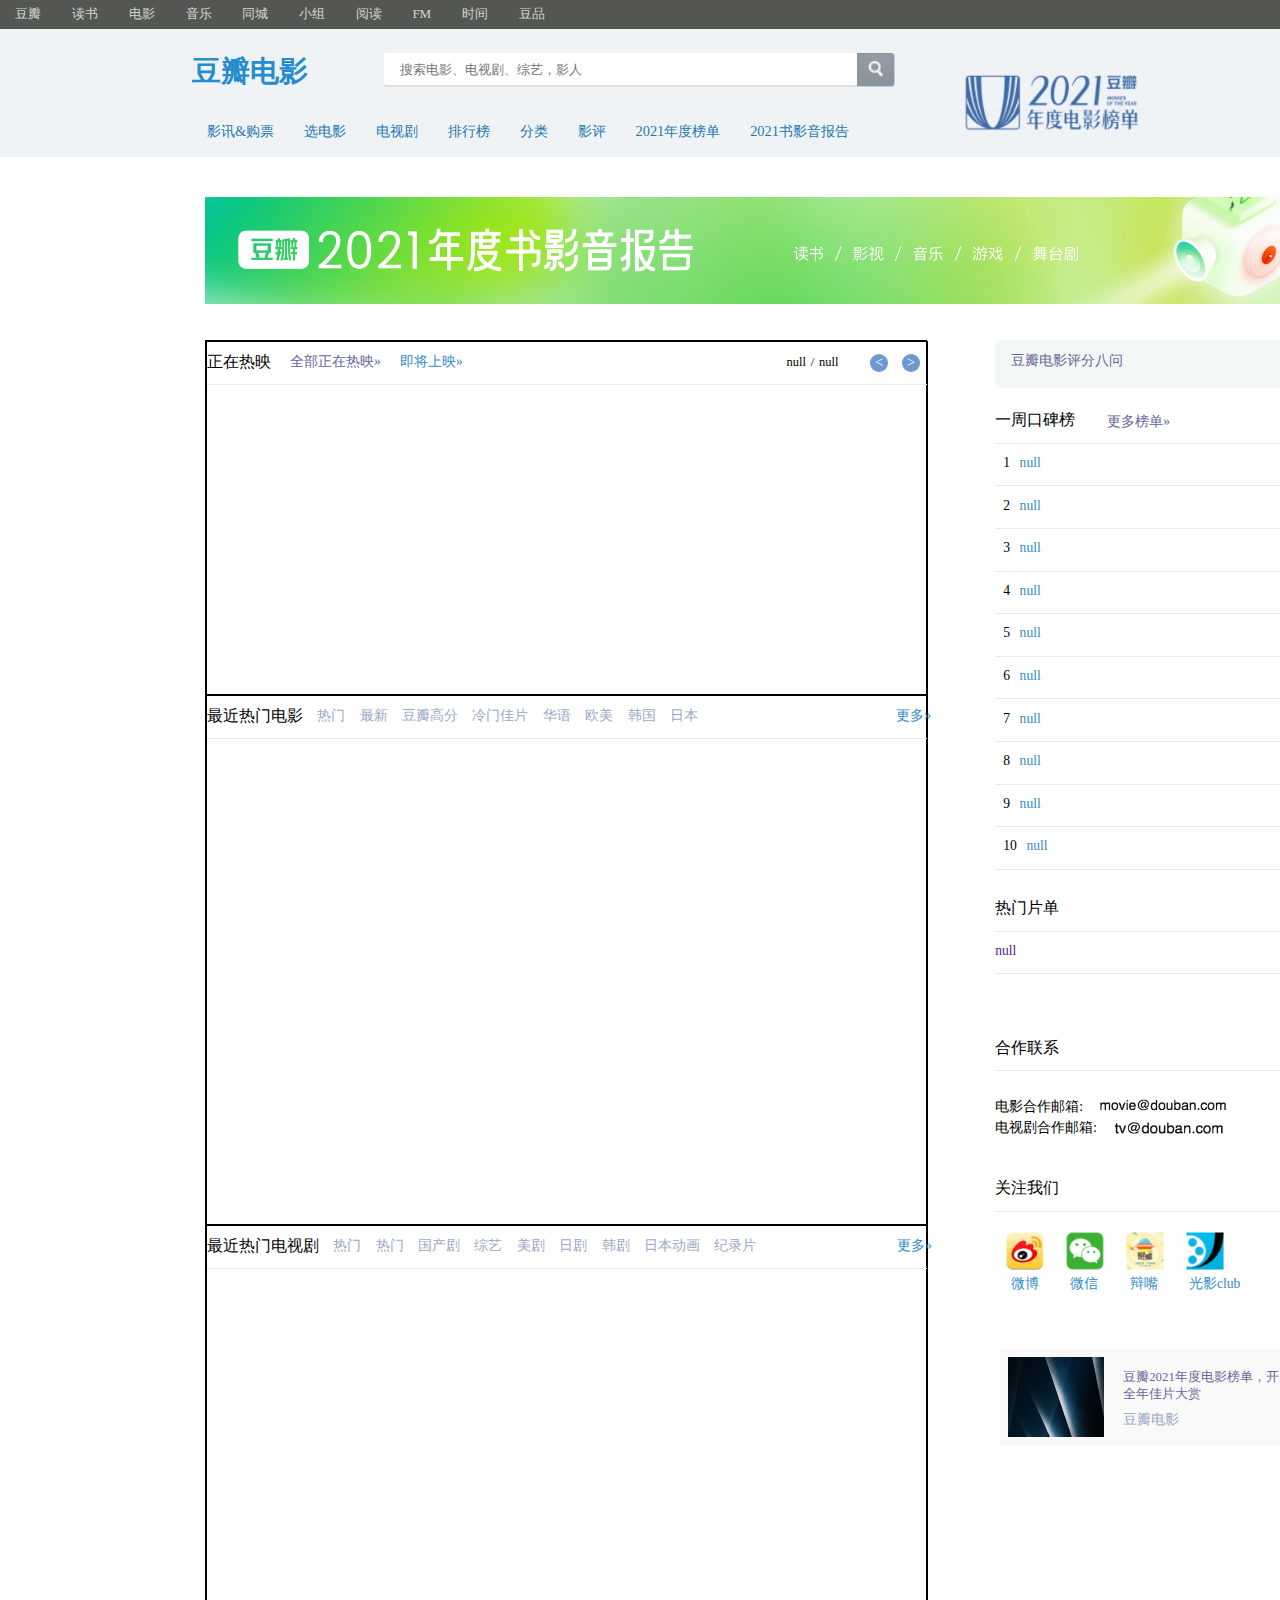
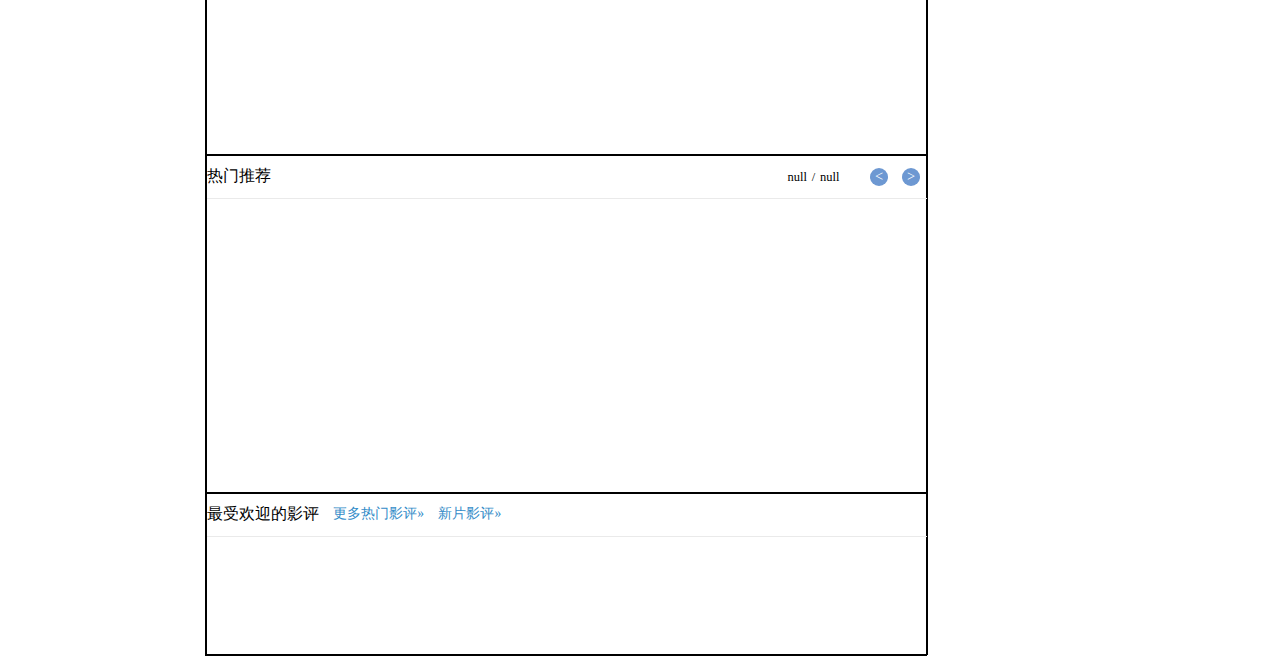
==== source/index.html @ 1491a8ce "1/19" ====
<!DOCTYPE html>
<html lang="en">
  <head>
    <meta charset="utf-8" />
    <meta http-equiv="X-UA-Compatible" content="IE=edge" />
    <meta name="viewport" content="width=device-width, initial-scale=1.0" />
    <title>Document</title>
    <style>
      * {
        margin: 0;
        padding: 0;
      }
      .hover_font01 {
        font-size: 0.85rem;
        text-decoration: none;
        color: rgb(102, 102, 153);
      }
      .hover_font02 {
        font-size: 0.85rem;
        text-decoration: none;
        color: rgb(51, 140, 200);
      }
      .hover_font03 {
        font-size: 0.85rem;
        text-decoration: none;
        color: rgb(155, 168, 197);
      }
      .header_font01 {
        font-size: 1rem;
        color: black;
      }
      .hoverall:hover {
        background-color: rgb(34, 119, 170);
        height: 1.1rem;
        color: white;
      }
      .box_border {
        margin-top: 0.7rem;
        display: flex;
        flex-direction: row;
        height: 1.9rem;
        line-height: 1rem;
        border-bottom: 1px solid rgb(234, 234, 234);
      }
      #nav {
        position: relative;
        display: flex;
        justify-content: space-between;
        width: 96rem;
        height: 1.8rem;
        background-color: rgb(84, 86, 82);
        font-size: small;
      }
      #nav_left {
        display: flex;
        width: 35rem;
        height: 1.8rem;
        justify-content: space-around;
        align-items: center;
      }
      #nav a {
        color: rgb(213, 213, 213);
        text-decoration: none;
      }
      #nav a:hover {
        color: white;
      }
      #nav_right {
        display: flex;
        justify-content: space-around;
        width: 15rem;
        height: 1.8rem;
        align-items: center;
      }
      #nav_right a {
        height: 1.8rem;
        text-align: center;
        line-height: 1.8rem;
      }
      #download {
        position: absolute;
        z-index: 1;
        left: 77rem;
        width: 16rem;
        height: 30rem;
        display: none;
        background-color: white;
        border: 1px solid rgb(230, 230, 230);
      }
      #tag {
        position: relative;
        top: 5rem;
        left: 4.5rem;
        width: 7rem;
        height: 7rem;
        border-radius: 1.8rem;
        color: white;
        line-height: 6rem;
        text-align: center;
        font-size: 5rem;
        font-weight: 600;
        background-color: rgb(8, 202, 18);
      }
      #tag_L1 {
        position: relative;
        top: 6rem;
        left: 6.5rem;
        font-size: 1.5rem;
      }
      #tag_img {
        position: relative;
        top: 8rem;
        left: 3rem;
        width: 10rem;
      }
      #tag_download {
        position: relative;
        color: rgb(51, 140, 200);
        text-decoration: none;
        font-size: 0.6rem;
        top: 8.6rem;
        left: 5rem;
      }
      #nav_2 {
        position: relative;
        width: 96rem;
        height: 8rem;
        background-color: rgb(240, 243, 245);
      }
      #search {
        position: relative;
        width: 44rem;
        left: 12rem;
        top: 0.7rem;
        height: 4rem;
        display: flex;
        justify-content: space-between;
        align-items: center;
      }
      #search_logo {
        color: rgb(37, 141, 205);
        font-size: 1.8rem;
        font-weight: 600;
      }
      #search a {
        text-decoration: none;
      }
      #search_go {
        display: flex;
        width: 32rem;
      }
      #search_go1 {
        border: none;
        border-radius: 2px;
        width: 32rem;
        height: 2rem;
        box-shadow: 0px 2px rgb(224, 224, 224);
        outline: none;
        padding-left: 1rem;
      }
      #search_go2 {
        height: 2.1rem;
      }
      #nav_3 {
        display: flex;
        justify-content: space-around;
        position: relative;
        width: 42rem;
        height: 2rem;
        top: 1.8rem;
        left: 12rem;
      }
      #nav_3 a {
        color: rgb(34, 119, 177);
        text-decoration: none;
        font-size: 0.9rem;
      }
      #nav_3 a:hover {
        background-color: rgb(34, 119, 170);
        color: white;
        height: 1.5rem;
      }
      #pic_r {
        position: relative;
        left: 60rem;
        top: -3.4rem;
        width: 11.5rem;
      }
      #pic_c {
        position: relative;
        top: 2.5rem;
        width: 70rem;
        left: 12.8rem;
      }
      #content {
        position: relative;
        display: flex;
        justify-content: space-between;
        width: 70rem;
        top: 4.5rem;
        left: 12.8rem;
        height: auto;
      }
      #left {
        position: relative;
        display: flex;
        flex-direction: column;
        width: 45rem;
        height: auto;
        border: 1px solid black;
      }
      #right {
        position: relative;
        display: flex;
        flex-direction: column;
        width: 20.6rem;
        height: auto;
      }
      .left_box {
        width: 45rem;
        border: 1px solid black;
      }
      #left_01 {
        height: 22rem;
      }
      #left_02 {
        height: 33rem;
      }
      #left_03 {
        height: 33rem;
      }
      #left_04 {
        height: 21rem;
      }
      #left_05 {
        height: 10rem;
      }
      .right_box {
        width: 20.6rem;
      }
      #right_01 {
        width: 19.6rem;
        height: 3rem;
        background-color: rgb(242, 247, 246);
        border-radius: 0.5rem;
        padding-left: 1rem;
        line-height: 2.5rem;
      }
      #right_02 {
        height: 30rem;
      }
      #right_03 {
        height: 10rem;
      }
      #right_04 {
        height: 8.8rem;
      }
      #right_05 {
        height: 30rem;
      }
      #rb2_01 {
        position: relative;
        line-height: 1.2rem;
        left: 2rem;
      }
      .rb2_02 {
        padding-left: 0.5rem;
        font-size: 0.85rem;
      }
      .rb2_02 a {
        margin-left: 0.6rem;
      }
      .email_right {
        font-size: 0.85rem;
        line-height: 1rem;
      }
      .email_right img {
        width: 8rem;
        margin-left: 1rem;
      }
      #email01 {
        position: relative;
        top: 0.2rem;
      }
      #email02 {
        position: relative;
        top: 0.3rem;
        width: 7rem;
      }
      #email_all {
        margin-top: 1.5rem;
      }
      #guanzhu {
        margin-top: 1.2rem;
        width: 15rem;
        display: flex;
        justify-content: space-around;
      }
      #guanzhu img {
        width: 2.5rem;
      }
      #guanzhu_01 {
        width: 16.8rem;
        display: flex;
        justify-content: space-around;
      }
      #right_bottom {
        position: relative;
        top: 3.5rem;
        width: 19.5rem;
        left: 0.3rem;
        height: 6rem;
        background-color: rgb(249, 249, 249);
      }
      #right_bottom img {
        position: relative;
        top: 0.5rem;
        width: 6rem;
        left: 0.5rem;
      }
      #right_bottom a {
        position: relative;
        left: 7.7rem;
        top: -4rem;
      }
      #right_bottom a div {
        width: 11rem;
      }
      #right_bottom > div {
        position: relative;
        left: 7.7rem;
        top: -3.5rem;
      }
      .left_min_a a {
        margin-left: 1.2rem;
      }
      .arrowhead {
        width: 1.15rem;
        height: 1.15rem;
        background-color: rgb(109, 152, 210);
        text-align: center;
        border-radius: 100%;
        color: white;
        font-size: 0.9rem;
        line-height: 1rem;
      }
      .arrowhead:hover {
        cursor: pointer;
      }
      #arrowhead_1_01{
        position: absolute;
        left: 41.5rem;
      }
      #arrowhead_1_02{
        position: absolute;
        left: 43.5rem;
      }
      .pro{
        font-size:0.78rem;
      }
      .pro span{
        margin:0 0.3rem 0 0.3rem;
      }
      #pro01{
        position: absolute;
        top:0.8rem;
        left:36rem;
      }
      #pro02{
        position:relative;
        left:32rem;
        top:0.1rem;
      }
      #hot_movie_title .hoverall{
        position: relative;
        margin-left: 0.9rem;
      }
      #hot_title .hoverall{
        position: relative;
        margin-left: 0.9rem;
      }
      #left_05 div .hoverall{
        position: relative;
        margin-left:0.9rem;
      }
    </style>
  </head>
  <body>
    <div id="nav">
      <div id="nav_left">
        <a href=""><span>豆瓣</span></a>
        <a href=""><span>读书</span></a>
        <a href=""><span>电影</span></a>
        <a href=""><span>音乐</span></a>
        <a href=""><span>同城</span></a>
        <a href=""><span>小组</span></a>
        <a href=""><span>阅读</span></a>
        <a href=""><span>FM</span></a>
        <a href=""><span>时间</span></a>
        <a href=""><span>豆品</span></a>
      </div>
      <div id="nav_right">
        <a href="" onmouseover="show(this)" onmouseout="show_out(this)"
          ><span>下载豆瓣客户端</span></a
        >
        <a href=""><span>登录/注册</span></a>
      </div>
    </div>
    <div id="download" onmouseover="show(this)" onmouseout="show_out(this)">
      <div id="tag">豆</div>
      <div id="tag_L1">豆瓣</div>
      <img id="tag_img" src="pictures/index/1.png" alt="" />
      <a id="tag_download" href=""><div>iPhone · Android</div></a>
    </div>
    <div id="nav_2">
      <div id="search">
        <a href=""><div id="search_logo">豆瓣电影</div></a>
        <div id="search_go">
          <input
            id="search_go1"
            placeholder="搜索电影、电视剧、综艺，影人"
            type="text"
          />
          <a href=""
            ><img id="search_go2" src="pictures/index/2.png" alt=""
          /></a>
        </div>
      </div>
      <div id="nav_3">
        <a href="">影讯&购票</a>
        <a href="">选电影</a>
        <a href="">电视剧</a>
        <a href="">排行榜</a>
        <a href="">分类</a>
        <a href="">影评</a>
        <a href="">2021年度榜单</a>
        <a href="">2021书影音报告</a>
      </div>
      <a href=""><img id="pic_r" src="pictures/index/3.png" alt="" /></a>
    </div>
    <a href=""><img id="pic_c" src="pictures/index/4.png" alt="" /></a>
    <div id="content">
      <div id="left">
        <div id="left_01" class="left_box">
          <div class="left_min_a header_font01 box_border">
            正在热映<a class="hover_font01 hoverall" href="">全部正在热映»</a
            ><a class="hover_font02 hoverall" href="">即将上映»</a>
            <div id="pro01" class="pro"><span>null</span>/<span>null</span></div>
            <div id="arrowhead_1_01" class="arrowhead"><</div>
            <div id="arrowhead_1_02" class="arrowhead">></div>
          </div>
        </div>
        <div id="left_02" class="left_box">
          <div id="hot_movie_title" class="header_font01 box_border">
            最近热门电影<div class="hover_font03 hoverall">热门</div>
            <div class="hover_font03 hoverall">最新</div>
            <div class="hover_font03 hoverall">豆瓣高分</div>
            <div class="hover_font03 hoverall">冷门佳片</div>
            <div class="hover_font03 hoverall">华语</div>
            <div class="hover_font03 hoverall">欧美</div>
            <div class="hover_font03 hoverall">韩国</div>
            <div class="hover_font03 hoverall">日本</div>
            <div style="left:11.5rem" class="hover_font02 hoverall">更多»</div>
          </div>
        </div>
        <div id="left_03" class="left_box">
          <div id="hot_title" class="header_font01 box_border">
            最近热门电视剧<div class="hover_font03 hoverall">热门</div>
            <div class="hover_font03 hoverall">热门</div>
            <div class="hover_font03 hoverall">国产剧</div>
            <div class="hover_font03 hoverall">综艺</div>
            <div class="hover_font03 hoverall">美剧</div>
            <div class="hover_font03 hoverall">日剧</div>
            <div class="hover_font03 hoverall">韩剧</div>
            <div class="hover_font03 hoverall">日本动画</div>
            <div class="hover_font03 hoverall">纪录片</div>
            <div style="left:7.9rem" class="hover_font02 hoverall">更多»</div>
          </div>
        </div>
        <div id="left_04" class="left_box">
          <div class="left_min_a header_font01 box_border">
            热门推荐
            
            <div id="pro02" class="pro"><span>null</span>/<span>null</span></div>
            <div id="arrowhead_1_01" class="arrowhead"><</div>
            <div id="arrowhead_1_02" class="arrowhead">></div>
          </div>
        </div>
        <div id="left_05" class="left_box">
          <div class="header_font01 box_border">最受欢迎的影评<div class="hover_font02 hoverall">更多热门影评»</div><div class="hover_font02 hoverall"">新片影评»</div></div>
        </div>
      </div>
      <div id="right">
        <div id="right_01" class="right_box">
          <a class="hover_font01 hoverall" href="">豆瓣电影评分八问</a>
        </div>
        <div id="right_02" class="right_box">
          <div style="margin-top: 1.5rem" class="header_font01 box_border">
            一周口碑榜<a id="rb2_01" class="hover_font01 hoverall" href=""
              >更多榜单»</a
            >
          </div>
          <div class="box_border rb2_02">
            1<a href="" class="hover_font02 hoverall">null</a>
          </div>
          <div class="box_border rb2_02">
            2<a href="" class="hover_font02 hoverall">null</a>
          </div>
          <div class="box_border rb2_02">
            3<a href="" class="hover_font02 hoverall">null</a>
          </div>
          <div class="box_border rb2_02">
            4<a href="" class="hover_font02 hoverall">null</a>
          </div>
          <div class="box_border rb2_02">
            5<a href="" class="hover_font02 hoverall">null</a>
          </div>
          <div class="box_border rb2_02">
            6<a href="" class="hover_font02 hoverall">null</a>
          </div>
          <div class="box_border rb2_02">
            7<a href="" class="hover_font02 hoverall">null</a>
          </div>
          <div class="box_border rb2_02">
            8<a href="" class="hover_font02 hoverall">null</a>
          </div>
          <div class="box_border rb2_02">
            9<a href="" class="hover_font02 hoverall">null</a>
          </div>
          <div class="box_border rb2_02">
            10<a href="" class="hover_font02 hoverall">null</a>
          </div>
        </div>
        <div id="right_03" class="right_box">
          <div class="header_font01 box_border" style="margin-top: 2rem">
            热门片单
          </div>
          <div
            class="hover_font02 box_border"
            style="justify-content: space-between"
          >
            <a href="" class="hoverall" style="text-decoration: none">null</a>
            <span class="hover_font01" style="margin-right: 1rem">null</span>
          </div>
        </div>
        <div id="right_04" class="right_box">
          <div class="box_border header_font01">合作联系</div>
          <div id="email_all">
            <div class="email_right">
              <div>
                电影合作邮箱:<img
                  id="email01"
                  src="pictures/index/5.png"
                  alt=""
                />
              </div>
              <div class="email_right">
                电视剧合作邮箱:<img
                  id="email02"
                  src="pictures/index/6.png"
                  alt=""
                />
              </div>
            </div>
          </div>
        </div>
        <div id="right_05" class="right_box">
          <div class="box_border header_font01">关注我们</div>
          <div id="guanzhu">
            <a href=""><img src="pictures/index/weibo.png" alt="" /></a
            ><a href=""><img src="pictures/index/weixin.png" alt="" /></a
            ><a href=""><img src="pictures/index/banzhui.png" alt="" /></a
            ><a href=""><img src="pictures/index/guangyin.png" alt="" /></a>
          </div>
          <div id="guanzhu_01">
            <span class="hover_font02 hoverall">微博</span
            ><span class="hover_font02 hoverall">微信</span
            ><span class="hover_font02 hoverall">辩嘴</span
            ><span style="margin-right: 0.5rem" class="hover_font02 hoverall"
              >光影club</span
            >
          </div>
          <div id="right_bottom">
            <img src="pictures/index/7.jpg" alt="" />
            <a href="" class="hover_font01" style="font-size: 0.8rem"
              ><div>豆瓣2021年度电影榜单，开启全年佳片大赏</div></a
            >
            <div class="hover_font03">豆瓣电影</div>
          </div>
        </div>
      </div>
    </div>
  </body>
  <script>
    let downl = document.querySelector("#download");
    function show(x) {
      downl.style.display = "block";
    }
    function show_out(x) {
      downl.style.display = "none";
    }
  </script>
</html>
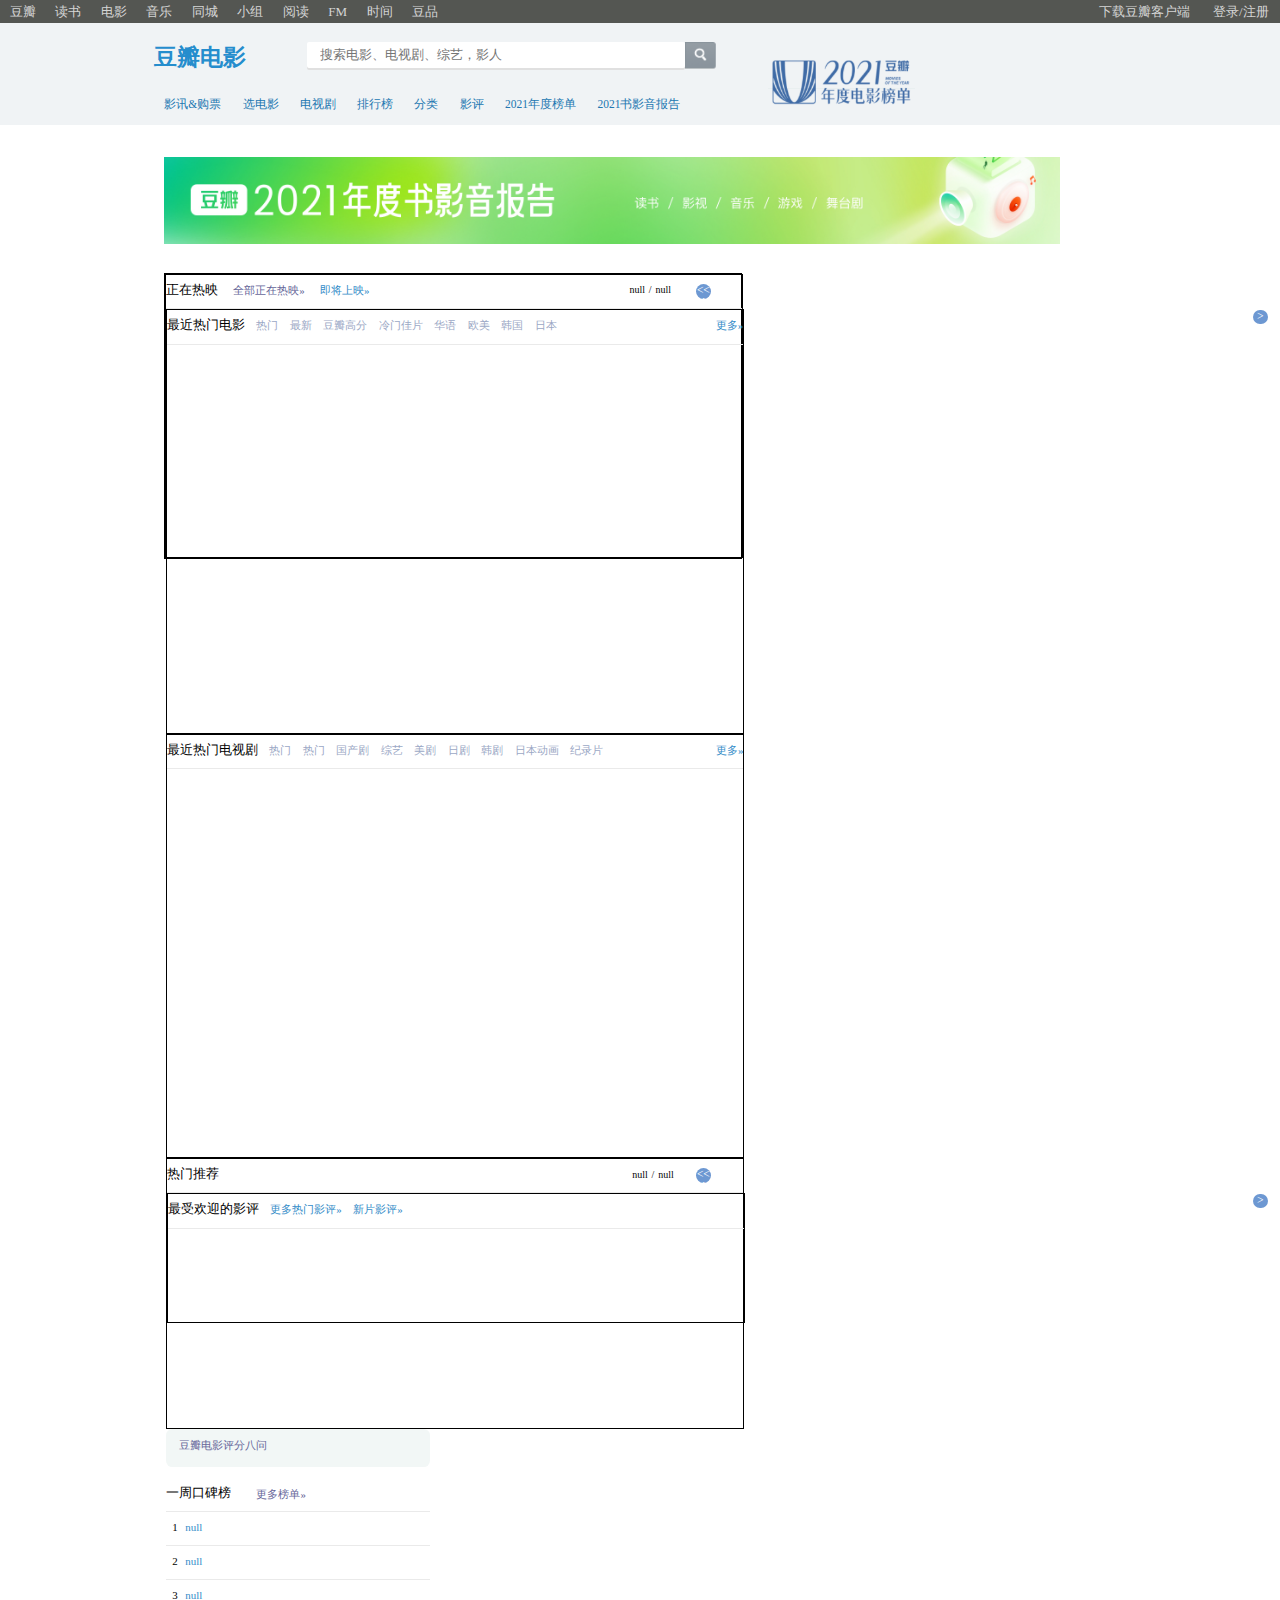
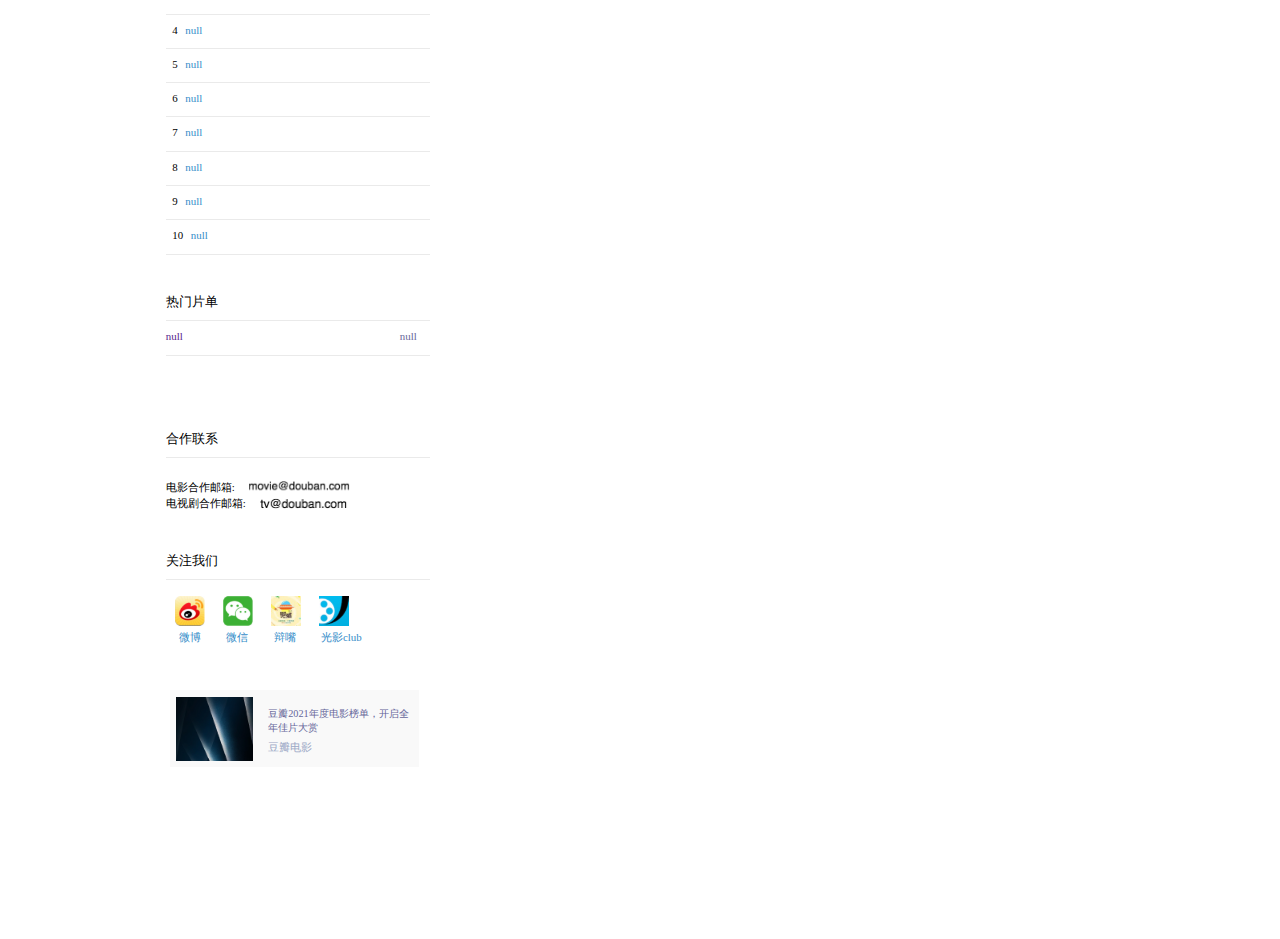
==== commit 7ce63533: "none" ====
--- a/source/index.html
+++ b/source/index.html
@@ -1,603 +1,202 @@
 <!DOCTYPE html>
 <html lang="en">
-  <head>
-    <meta charset="utf-8" />
-    <meta http-equiv="X-UA-Compatible" content="IE=edge" />
-    <meta name="viewport" content="width=device-width, initial-scale=1.0" />
-    <title>Document</title>
-    <style>
-      * {
-        margin: 0;
-        padding: 0;
-      }
-      .hover_font01 {
-        font-size: 0.85rem;
-        text-decoration: none;
-        color: rgb(102, 102, 153);
-      }
-      .hover_font02 {
-        font-size: 0.85rem;
-        text-decoration: none;
-        color: rgb(51, 140, 200);
-      }
-      .hover_font03 {
-        font-size: 0.85rem;
-        text-decoration: none;
-        color: rgb(155, 168, 197);
-      }
-      .header_font01 {
-        font-size: 1rem;
-        color: black;
-      }
-      .hoverall:hover {
-        background-color: rgb(34, 119, 170);
-        height: 1.1rem;
-        color: white;
-      }
-      .box_border {
-        margin-top: 0.7rem;
-        display: flex;
-        flex-direction: row;
-        height: 1.9rem;
-        line-height: 1rem;
-        border-bottom: 1px solid rgb(234, 234, 234);
-      }
-      #nav {
-        position: relative;
-        display: flex;
-        justify-content: space-between;
-        width: 96rem;
-        height: 1.8rem;
-        background-color: rgb(84, 86, 82);
-        font-size: small;
-      }
-      #nav_left {
-        display: flex;
-        width: 35rem;
-        height: 1.8rem;
-        justify-content: space-around;
-        align-items: center;
-      }
-      #nav a {
-        color: rgb(213, 213, 213);
-        text-decoration: none;
-      }
-      #nav a:hover {
-        color: white;
-      }
-      #nav_right {
-        display: flex;
-        justify-content: space-around;
-        width: 15rem;
-        height: 1.8rem;
-        align-items: center;
-      }
-      #nav_right a {
-        height: 1.8rem;
-        text-align: center;
-        line-height: 1.8rem;
-      }
-      #download {
-        position: absolute;
-        z-index: 1;
-        left: 77rem;
-        width: 16rem;
-        height: 30rem;
-        display: none;
-        background-color: white;
-        border: 1px solid rgb(230, 230, 230);
-      }
-      #tag {
-        position: relative;
-        top: 5rem;
-        left: 4.5rem;
-        width: 7rem;
-        height: 7rem;
-        border-radius: 1.8rem;
-        color: white;
-        line-height: 6rem;
-        text-align: center;
-        font-size: 5rem;
-        font-weight: 600;
-        background-color: rgb(8, 202, 18);
-      }
-      #tag_L1 {
-        position: relative;
-        top: 6rem;
-        left: 6.5rem;
-        font-size: 1.5rem;
-      }
-      #tag_img {
-        position: relative;
-        top: 8rem;
-        left: 3rem;
-        width: 10rem;
-      }
-      #tag_download {
-        position: relative;
-        color: rgb(51, 140, 200);
-        text-decoration: none;
-        font-size: 0.6rem;
-        top: 8.6rem;
-        left: 5rem;
-      }
-      #nav_2 {
-        position: relative;
-        width: 96rem;
-        height: 8rem;
-        background-color: rgb(240, 243, 245);
-      }
-      #search {
-        position: relative;
-        width: 44rem;
-        left: 12rem;
-        top: 0.7rem;
-        height: 4rem;
-        display: flex;
-        justify-content: space-between;
-        align-items: center;
-      }
-      #search_logo {
-        color: rgb(37, 141, 205);
-        font-size: 1.8rem;
-        font-weight: 600;
-      }
-      #search a {
-        text-decoration: none;
-      }
-      #search_go {
-        display: flex;
-        width: 32rem;
-      }
-      #search_go1 {
-        border: none;
-        border-radius: 2px;
-        width: 32rem;
-        height: 2rem;
-        box-shadow: 0px 2px rgb(224, 224, 224);
-        outline: none;
-        padding-left: 1rem;
-      }
-      #search_go2 {
-        height: 2.1rem;
-      }
-      #nav_3 {
-        display: flex;
-        justify-content: space-around;
-        position: relative;
-        width: 42rem;
-        height: 2rem;
-        top: 1.8rem;
-        left: 12rem;
-      }
-      #nav_3 a {
-        color: rgb(34, 119, 177);
-        text-decoration: none;
-        font-size: 0.9rem;
-      }
-      #nav_3 a:hover {
-        background-color: rgb(34, 119, 170);
-        color: white;
-        height: 1.5rem;
-      }
-      #pic_r {
-        position: relative;
-        left: 60rem;
-        top: -3.4rem;
-        width: 11.5rem;
-      }
-      #pic_c {
-        position: relative;
-        top: 2.5rem;
-        width: 70rem;
-        left: 12.8rem;
-      }
-      #content {
-        position: relative;
-        display: flex;
-        justify-content: space-between;
-        width: 70rem;
-        top: 4.5rem;
-        left: 12.8rem;
-        height: auto;
-      }
-      #left {
-        position: relative;
-        display: flex;
-        flex-direction: column;
-        width: 45rem;
-        height: auto;
-        border: 1px solid black;
-      }
-      #right {
-        position: relative;
-        display: flex;
-        flex-direction: column;
-        width: 20.6rem;
-        height: auto;
-      }
-      .left_box {
-        width: 45rem;
-        border: 1px solid black;
-      }
-      #left_01 {
-        height: 22rem;
-      }
-      #left_02 {
-        height: 33rem;
-      }
-      #left_03 {
-        height: 33rem;
-      }
-      #left_04 {
-        height: 21rem;
-      }
-      #left_05 {
-        height: 10rem;
-      }
-      .right_box {
-        width: 20.6rem;
-      }
-      #right_01 {
-        width: 19.6rem;
-        height: 3rem;
-        background-color: rgb(242, 247, 246);
-        border-radius: 0.5rem;
-        padding-left: 1rem;
-        line-height: 2.5rem;
-      }
-      #right_02 {
-        height: 30rem;
-      }
-      #right_03 {
-        height: 10rem;
-      }
-      #right_04 {
-        height: 8.8rem;
-      }
-      #right_05 {
-        height: 30rem;
-      }
-      #rb2_01 {
-        position: relative;
-        line-height: 1.2rem;
-        left: 2rem;
-      }
-      .rb2_02 {
-        padding-left: 0.5rem;
-        font-size: 0.85rem;
-      }
-      .rb2_02 a {
-        margin-left: 0.6rem;
-      }
-      .email_right {
-        font-size: 0.85rem;
-        line-height: 1rem;
-      }
-      .email_right img {
-        width: 8rem;
-        margin-left: 1rem;
-      }
-      #email01 {
-        position: relative;
-        top: 0.2rem;
-      }
-      #email02 {
-        position: relative;
-        top: 0.3rem;
-        width: 7rem;
-      }
-      #email_all {
-        margin-top: 1.5rem;
-      }
-      #guanzhu {
-        margin-top: 1.2rem;
-        width: 15rem;
-        display: flex;
-        justify-content: space-around;
-      }
-      #guanzhu img {
-        width: 2.5rem;
-      }
-      #guanzhu_01 {
-        width: 16.8rem;
-        display: flex;
-        justify-content: space-around;
-      }
-      #right_bottom {
-        position: relative;
-        top: 3.5rem;
-        width: 19.5rem;
-        left: 0.3rem;
-        height: 6rem;
-        background-color: rgb(249, 249, 249);
-      }
-      #right_bottom img {
-        position: relative;
-        top: 0.5rem;
-        width: 6rem;
-        left: 0.5rem;
-      }
-      #right_bottom a {
-        position: relative;
-        left: 7.7rem;
-        top: -4rem;
-      }
-      #right_bottom a div {
-        width: 11rem;
-      }
-      #right_bottom > div {
-        position: relative;
-        left: 7.7rem;
-        top: -3.5rem;
-      }
-      .left_min_a a {
-        margin-left: 1.2rem;
-      }
-      .arrowhead {
-        width: 1.15rem;
-        height: 1.15rem;
-        background-color: rgb(109, 152, 210);
-        text-align: center;
-        border-radius: 100%;
-        color: white;
-        font-size: 0.9rem;
-        line-height: 1rem;
-      }
-      .arrowhead:hover {
-        cursor: pointer;
-      }
-      #arrowhead_1_01{
-        position: absolute;
-        left: 41.5rem;
-      }
-      #arrowhead_1_02{
-        position: absolute;
-        left: 43.5rem;
-      }
-      .pro{
-        font-size:0.78rem;
-      }
-      .pro span{
-        margin:0 0.3rem 0 0.3rem;
-      }
-      #pro01{
-        position: absolute;
-        top:0.8rem;
-        left:36rem;
-      }
-      #pro02{
-        position:relative;
-        left:32rem;
-        top:0.1rem;
-      }
-      #hot_movie_title .hoverall{
-        position: relative;
-        margin-left: 0.9rem;
-      }
-      #hot_title .hoverall{
-        position: relative;
-        margin-left: 0.9rem;
-      }
-      #left_05 div .hoverall{
-        position: relative;
-        margin-left:0.9rem;
-      }
-    </style>
-  </head>
-  <body>
-    <div id="nav">
-      <div id="nav_left">
-        <a href=""><span>豆瓣</span></a>
-        <a href=""><span>读书</span></a>
-        <a href=""><span>电影</span></a>
-        <a href=""><span>音乐</span></a>
-        <a href=""><span>同城</span></a>
-        <a href=""><span>小组</span></a>
-        <a href=""><span>阅读</span></a>
-        <a href=""><span>FM</span></a>
-        <a href=""><span>时间</span></a>
-        <a href=""><span>豆品</span></a>
+
+<head>
+  <meta charset="utf-8" />
+  <meta http-equiv="X-UA-Compatible" content="IE=edge" />
+  <meta name="viewport" content="width=device-width, initial-scale=1.0" />
+  <title>Document</title>
+  <link rel="stylesheet" href="css/index.css">
+  <link rel="stylesheet" href="css/style.css">
+</head>
+
+<body>
+  <div id="nav">
+    <div id="nav_left">
+      <a href=""><span>豆瓣</span></a>
+      <a href=""><span>读书</span></a>
+      <a href=""><span>电影</span></a>
+      <a href=""><span>音乐</span></a>
+      <a href=""><span>同城</span></a>
+      <a href=""><span>小组</span></a>
+      <a href=""><span>阅读</span></a>
+      <a href=""><span>FM</span></a>
+      <a href=""><span>时间</span></a>
+      <a href=""><span>豆品</span></a>
+    </div>
+    <div id="nav_right">
+      <a href="" onmouseover="show(this)" onmouseout="show_out(this)"><span>下载豆瓣客户端</span></a>
+      <a href=""><span>登录/注册</span></a>
+    </div>
+  </div>
+  <div id="download" onmouseover="show(this)" onmouseout="show_out(this)">
+    <div id="tag">豆</div>
+    <div id="tag_L1">豆瓣</div>
+    <img id="tag_img" src="pictures/index/1.png" alt="" />
+    <a id="tag_download" href="">
+      <div>iPhone · Android</div>
+    </a>
+  </div>
+  <div id="nav_2">
+    <div id="search">
+      <a href="">
+        <div id="search_logo">豆瓣电影</div>
+      </a>
+      <div id="search_go">
+        <input id="search_go1" placeholder="搜索电影、电视剧、综艺，影人" type="text" />
+        <a href=""><img id="search_go2" src="pictures/index/2.png" alt="" /></a>
       </div>
-      <div id="nav_right">
-        <a href="" onmouseover="show(this)" onmouseout="show_out(this)"
-          ><span>下载豆瓣客户端</span></a
-        >
-        <a href=""><span>登录/注册</span></a>
-      </div>
-    </div>
-    <div id="download" onmouseover="show(this)" onmouseout="show_out(this)">
-      <div id="tag">豆</div>
-      <div id="tag_L1">豆瓣</div>
-      <img id="tag_img" src="pictures/index/1.png" alt="" />
-      <a id="tag_download" href=""><div>iPhone · Android</div></a>
-    </div>
-    <div id="nav_2">
-      <div id="search">
-        <a href=""><div id="search_logo">豆瓣电影</div></a>
-        <div id="search_go">
-          <input
-            id="search_go1"
-            placeholder="搜索电影、电视剧、综艺，影人"
-            type="text"
-          />
-          <a href=""
-            ><img id="search_go2" src="pictures/index/2.png" alt=""
-          /></a>
-        </div>
-      </div>
-      <div id="nav_3">
-        <a href="">影讯&购票</a>
-        <a href="">选电影</a>
-        <a href="">电视剧</a>
-        <a href="">排行榜</a>
-        <a href="">分类</a>
-        <a href="">影评</a>
-        <a href="">2021年度榜单</a>
-        <a href="">2021书影音报告</a>
-      </div>
-      <a href=""><img id="pic_r" src="pictures/index/3.png" alt="" /></a>
-    </div>
-    <a href=""><img id="pic_c" src="pictures/index/4.png" alt="" /></a>
-    <div id="content">
-      <div id="left">
-        <div id="left_01" class="left_box">
-          <div class="left_min_a header_font01 box_border">
-            正在热映<a class="hover_font01 hoverall" href="">全部正在热映»</a
-            ><a class="hover_font02 hoverall" href="">即将上映»</a>
-            <div id="pro01" class="pro"><span>null</span>/<span>null</span></div>
-            <div id="arrowhead_1_01" class="arrowhead"><</div>
-            <div id="arrowhead_1_02" class="arrowhead">></div>
+    </div>
+    <div id="nav_3">
+      <a href="">影讯&购票</a>
+      <a href="">选电影</a>
+      <a href="">电视剧</a>
+      <a href="">排行榜</a>
+      <a href="">分类</a>
+      <a href="">影评</a>
+      <a href="">2021年度榜单</a>
+      <a href="">2021书影音报告</a>
+    </div>
+    <a href=""><img id="pic_r" src="pictures/index/3.png" alt="" /></a>
+  </div>
+  <a href=""><img id="pic_c" src="pictures/index/4.png" alt="" /></a>
+  <div id="content">
+    <div id="left">
+      <div id="left_01" class="left_box">
+        <div class="left_min_a header_font01 box_border">
+          正在热映<a class="font01 hoverall" href="">全部正在热映»</a><a class="font02 hoverall" href="">即将上映»</a>
+          <div id="pro01" class="pro"><span>null</span>/<span>null</span></div>
+          <div id="arrowhead_1_01" class="arrowhead">
+            << /div>
+              <div id="arrowhead_1_02" class="arrowhead">></div>
           </div>
         </div>
         <div id="left_02" class="left_box">
           <div id="hot_movie_title" class="header_font01 box_border">
-            最近热门电影<div class="hover_font03 hoverall">热门</div>
-            <div class="hover_font03 hoverall">最新</div>
-            <div class="hover_font03 hoverall">豆瓣高分</div>
-            <div class="hover_font03 hoverall">冷门佳片</div>
-            <div class="hover_font03 hoverall">华语</div>
-            <div class="hover_font03 hoverall">欧美</div>
-            <div class="hover_font03 hoverall">韩国</div>
-            <div class="hover_font03 hoverall">日本</div>
-            <div style="left:11.5rem" class="hover_font02 hoverall">更多»</div>
+            最近热门电影<div class="font03 hoverall">热门</div>
+            <div class="font03 hoverall">最新</div>
+            <div class="font03 hoverall">豆瓣高分</div>
+            <div class="font03 hoverall">冷门佳片</div>
+            <div class="font03 hoverall">华语</div>
+            <div class="font03 hoverall">欧美</div>
+            <div class="font03 hoverall">韩国</div>
+            <div class="font03 hoverall">日本</div>
+            <div style="left:11.5rem" class="font02 hoverall">更多»</div>
           </div>
         </div>
         <div id="left_03" class="left_box">
           <div id="hot_title" class="header_font01 box_border">
-            最近热门电视剧<div class="hover_font03 hoverall">热门</div>
-            <div class="hover_font03 hoverall">热门</div>
-            <div class="hover_font03 hoverall">国产剧</div>
-            <div class="hover_font03 hoverall">综艺</div>
-            <div class="hover_font03 hoverall">美剧</div>
-            <div class="hover_font03 hoverall">日剧</div>
-            <div class="hover_font03 hoverall">韩剧</div>
-            <div class="hover_font03 hoverall">日本动画</div>
-            <div class="hover_font03 hoverall">纪录片</div>
-            <div style="left:7.9rem" class="hover_font02 hoverall">更多»</div>
+            最近热门电视剧<div class="font03 hoverall">热门</div>
+            <div class="font03 hoverall">热门</div>
+            <div class="font03 hoverall">国产剧</div>
+            <div class="font03 hoverall">综艺</div>
+            <div class="font03 hoverall">美剧</div>
+            <div class="font03 hoverall">日剧</div>
+            <div class="font03 hoverall">韩剧</div>
+            <div class="font03 hoverall">日本动画</div>
+            <div class="font03 hoverall">纪录片</div>
+            <div style="left:7.9rem" class="font02 hoverall">更多»</div>
           </div>
         </div>
         <div id="left_04" class="left_box">
           <div class="left_min_a header_font01 box_border">
             热门推荐
-            
+
             <div id="pro02" class="pro"><span>null</span>/<span>null</span></div>
-            <div id="arrowhead_1_01" class="arrowhead"><</div>
-            <div id="arrowhead_1_02" class="arrowhead">></div>
-          </div>
-        </div>
-        <div id="left_05" class="left_box">
-          <div class="header_font01 box_border">最受欢迎的影评<div class="hover_font02 hoverall">更多热门影评»</div><div class="hover_font02 hoverall"">新片影评»</div></div>
+            <div id="arrowhead_1_01" class="arrowhead">
+              << /div>
+                <div id="arrowhead_1_02" class="arrowhead">></div>
+            </div>
+          </div>
+          <div id="left_05" class="left_box">
+            <div class="header_font01 box_border">最受欢迎的影评<div class="font02 hoverall">更多热门影评»</div>
+              <div class="font02 hoverall"">新片影评»</div></div>
         </div>
       </div>
-      <div id="right">
-        <div id="right_01" class="right_box">
-          <a class="hover_font01 hoverall" href="">豆瓣电影评分八问</a>
-        </div>
-        <div id="right_02" class="right_box">
-          <div style="margin-top: 1.5rem" class="header_font01 box_border">
-            一周口碑榜<a id="rb2_01" class="hover_font01 hoverall" href=""
-              >更多榜单»</a
-            >
-          </div>
-          <div class="box_border rb2_02">
-            1<a href="" class="hover_font02 hoverall">null</a>
-          </div>
-          <div class="box_border rb2_02">
-            2<a href="" class="hover_font02 hoverall">null</a>
-          </div>
-          <div class="box_border rb2_02">
-            3<a href="" class="hover_font02 hoverall">null</a>
-          </div>
-          <div class="box_border rb2_02">
-            4<a href="" class="hover_font02 hoverall">null</a>
-          </div>
-          <div class="box_border rb2_02">
-            5<a href="" class="hover_font02 hoverall">null</a>
-          </div>
-          <div class="box_border rb2_02">
-            6<a href="" class="hover_font02 hoverall">null</a>
-          </div>
-          <div class="box_border rb2_02">
-            7<a href="" class="hover_font02 hoverall">null</a>
-          </div>
-          <div class="box_border rb2_02">
-            8<a href="" class="hover_font02 hoverall">null</a>
-          </div>
-          <div class="box_border rb2_02">
-            9<a href="" class="hover_font02 hoverall">null</a>
-          </div>
-          <div class="box_border rb2_02">
-            10<a href="" class="hover_font02 hoverall">null</a>
-          </div>
-        </div>
-        <div id="right_03" class="right_box">
-          <div class="header_font01 box_border" style="margin-top: 2rem">
-            热门片单
-          </div>
-          <div
-            class="hover_font02 box_border"
-            style="justify-content: space-between"
-          >
-            <a href="" class="hoverall" style="text-decoration: none">null</a>
-            <span class="hover_font01" style="margin-right: 1rem">null</span>
-          </div>
-        </div>
-        <div id="right_04" class="right_box">
-          <div class="box_border header_font01">合作联系</div>
-          <div id="email_all">
-            <div class="email_right">
-              <div>
-                电影合作邮箱:<img
-                  id="email01"
-                  src="pictures/index/5.png"
-                  alt=""
-                />
-              </div>
-              <div class="email_right">
-                电视剧合作邮箱:<img
-                  id="email02"
-                  src="pictures/index/6.png"
-                  alt=""
-                />
+      <div id=" right">
+                <div id="right_01" class="right_box">
+                  <a class="font01 hoverall" href="">豆瓣电影评分八问</a>
+                </div>
+                <div id="right_02" class="right_box">
+                  <div style="margin-top: 1.5rem" class="header_font01 box_border">
+                    一周口碑榜<a id="rb2_01" class="font01 hoverall" href="">更多榜单»</a>
+                  </div>
+                  <div class="box_border rb2_02">
+                    1<a href="" class="font02 hoverall">null</a>
+                  </div>
+                  <div class="box_border rb2_02">
+                    2<a href="" class="font02 hoverall">null</a>
+                  </div>
+                  <div class="box_border rb2_02">
+                    3<a href="" class="font02 hoverall">null</a>
+                  </div>
+                  <div class="box_border rb2_02">
+                    4<a href="" class="font02 hoverall">null</a>
+                  </div>
+                  <div class="box_border rb2_02">
+                    5<a href="" class="font02 hoverall">null</a>
+                  </div>
+                  <div class="box_border rb2_02">
+                    6<a href="" class="font02 hoverall">null</a>
+                  </div>
+                  <div class="box_border rb2_02">
+                    7<a href="" class="font02 hoverall">null</a>
+                  </div>
+                  <div class="box_border rb2_02">
+                    8<a href="" class="font02 hoverall">null</a>
+                  </div>
+                  <div class="box_border rb2_02">
+                    9<a href="" class="font02 hoverall">null</a>
+                  </div>
+                  <div class="box_border rb2_02">
+                    10<a href="" class="font02 hoverall">null</a>
+                  </div>
+                </div>
+                <div id="right_03" class="right_box">
+                  <div class="header_font01 box_border" style="margin-top: 2rem">
+                    热门片单
+                  </div>
+                  <div class="font02 box_border" style="justify-content: space-between">
+                    <a href="" class="hoverall" style="text-decoration: none">null</a>
+                    <span class="font01" style="margin-right: 1rem">null</span>
+                  </div>
+                </div>
+                <div id="right_04" class="right_box">
+                  <div class="box_border header_font01">合作联系</div>
+                  <div id="email_all">
+                    <div class="email_right">
+                      <div>
+                        电影合作邮箱:<img id="email01" src="pictures/index/5.png" alt="" />
+                      </div>
+                      <div class="email_right">
+                        电视剧合作邮箱:<img id="email02" src="pictures/index/6.png" alt="" />
+                      </div>
+                    </div>
+                  </div>
+                </div>
+                <div id="right_05" class="right_box">
+                  <div class="box_border header_font01">关注我们</div>
+                  <div id="guanzhu">
+                    <a href=""><img src="pictures/index/weibo.png" alt="" /></a><a href=""><img
+                        src="pictures/index/weixin.png" alt="" /></a><a href=""><img src="pictures/index/banzhui.png"
+                        alt="" /></a><a href=""><img src="pictures/index/guangyin.png" alt="" /></a>
+                  </div>
+                  <div id="guanzhu_01">
+                    <span class="font02 hoverall">微博</span><span class="font02 hoverall">微信</span><span
+                      class="font02 hoverall">辩嘴</span><span style="margin-right: 0.5rem"
+                      class="font02 hoverall">光影club</span>
+                  </div>
+                  <div id="right_bottom">
+                    <img src="pictures/index/7.jpg" alt="" />
+                    <a href="" class="font01" style="font-size: 0.8rem">
+                      <div>豆瓣2021年度电影榜单，开启全年佳片大赏</div>
+                    </a>
+                    <div class="font03">豆瓣电影</div>
+                  </div>
+                </div>
               </div>
             </div>
-          </div>
-        </div>
-        <div id="right_05" class="right_box">
-          <div class="box_border header_font01">关注我们</div>
-          <div id="guanzhu">
-            <a href=""><img src="pictures/index/weibo.png" alt="" /></a
-            ><a href=""><img src="pictures/index/weixin.png" alt="" /></a
-            ><a href=""><img src="pictures/index/banzhui.png" alt="" /></a
-            ><a href=""><img src="pictures/index/guangyin.png" alt="" /></a>
-          </div>
-          <div id="guanzhu_01">
-            <span class="hover_font02 hoverall">微博</span
-            ><span class="hover_font02 hoverall">微信</span
-            ><span class="hover_font02 hoverall">辩嘴</span
-            ><span style="margin-right: 0.5rem" class="hover_font02 hoverall"
-              >光影club</span
-            >
-          </div>
-          <div id="right_bottom">
-            <img src="pictures/index/7.jpg" alt="" />
-            <a href="" class="hover_font01" style="font-size: 0.8rem"
-              ><div>豆瓣2021年度电影榜单，开启全年佳片大赏</div></a
-            >
-            <div class="hover_font03">豆瓣电影</div>
-          </div>
-        </div>
-      </div>
-    </div>
-  </body>
-  <script>
-    let downl = document.querySelector("#download");
-    function show(x) {
-      downl.style.display = "block";
-    }
-    function show_out(x) {
-      downl.style.display = "none";
-    }
-  </script>
-</html>
+          
+</body>
+<script src="js/index.js"></script>
+</html>--- a/source/css/index.css
+++ b/source/css/index.css
@@ -0,0 +1,342 @@
+
+#nav {
+  position: relative;
+  display: flex;
+  justify-content: space-between;
+  width: 100rem;
+  height: 1.8rem;
+  background-color: rgb(84, 86, 82);
+  font-size: small;
+}
+#nav_left {
+  display: flex;
+  width: 35rem;
+  height: 1.8rem;
+  justify-content: space-around;
+  align-items: center;
+}
+#nav a {
+  color: rgb(213, 213, 213);
+  text-decoration: none;
+}
+#nav a:hover {
+  color: white;
+}
+#nav_right {
+  display: flex;
+  justify-content: space-around;
+  width: 15rem;
+  height: 1.8rem;
+  align-items: center;
+}
+#nav_right a {
+  height: 1.8rem;
+  text-align: center;
+  line-height: 1.8rem;
+}
+#download {
+  position: absolute;
+  z-index: 1;
+  left: 77rem;
+  width: 16rem;
+  height: 30rem;
+  display: none;
+  background-color: white;
+  border: 1px solid rgb(230, 230, 230);
+}
+#tag {
+  position: relative;
+  top: 5rem;
+  left: 4.5rem;
+  width: 7rem;
+  height: 7rem;
+  border-radius: 1.8rem;
+  color: white;
+  line-height: 6rem;
+  text-align: center;
+  font-size: 5rem;
+  font-weight: 600;
+  background-color: rgb(8, 202, 18);
+}
+#tag_L1 {
+  position: relative;
+  top: 6rem;
+  left: 6.5rem;
+  font-size: 1.5rem;
+}
+#tag_img {
+  position: relative;
+  top: 8rem;
+  left: 3rem;
+  width: 10rem;
+}
+#tag_download {
+  position: relative;
+  color: rgb(51, 140, 200);
+  text-decoration: none;
+  font-size: 0.6rem;
+  top: 8.6rem;
+  left: 5rem;
+}
+#nav_2 {
+  position: relative;
+  width: 100rem;
+  height: 8rem;
+  background-color: rgb(240, 243, 245);
+}
+#search {
+  position: relative;
+  width: 44rem;
+  left: 12rem;
+  top: 0.7rem;
+  height: 4rem;
+  display: flex;
+  justify-content: space-between;
+  align-items: center;
+}
+#search_logo {
+  color: rgb(37, 141, 205);
+  font-size: 1.8rem;
+  font-weight: 600;
+}
+#search a {
+  text-decoration: none;
+}
+#search_go {
+  display: flex;
+  width: 32rem;
+}
+#search_go1 {
+  border: none;
+  border-radius: 2px;
+  width: 32rem;
+  height: 2rem;
+  box-shadow: 0px 2px rgb(224, 224, 224);
+  outline: none;
+  padding-left: 1rem;
+}
+#search_go2 {
+  height: 2.1rem;
+}
+#nav_3 {
+  display: flex;
+  justify-content: space-around;
+  position: relative;
+  width: 42rem;
+  height: 2rem;
+  top: 1.8rem;
+  left: 12rem;
+}
+#nav_3 a {
+  color: rgb(34, 119, 177);
+  text-decoration: none;
+  font-size: 0.9rem;
+}
+#nav_3 a:hover {
+  background-color: rgb(34, 119, 170);
+  color: white;
+  height: 1.5rem;
+}
+#pic_r {
+  position: relative;
+  left: 60rem;
+  top: -3.4rem;
+  width: 11.5rem;
+}
+#pic_c {
+  position: relative;
+  top: 2.5rem;
+  width: 70rem;
+  left: 12.8rem;
+}
+#content {
+  position: relative;
+  display: flex;
+  justify-content: space-between;
+  width: 70rem;
+  top: 4.5rem;
+  left: 12.8rem;
+  height: auto;
+}
+#left {
+  position: relative;
+  display: flex;
+  flex-direction: column;
+  width: 45rem;
+  height: auto;
+  border: 1px solid black;
+}
+#right {
+  position: relative;
+  display: flex;
+  flex-direction: column;
+  width: 20.6rem;
+  height: auto;
+}
+.left_box {
+  width: 45rem;
+  border: 1px solid black;
+}
+#left_01 {
+  height: 22rem;
+}
+#left_02 {
+  height: 33rem;
+}
+#left_03 {
+  height: 33rem;
+}
+#left_04 {
+  height: 21rem;
+}
+#left_05 {
+  height: 10rem;
+}
+.right_box {
+  width: 20.6rem;
+}
+#right_01 {
+  width: 19.6rem;
+  height: 3rem;
+  background-color: rgb(242, 247, 246);
+  border-radius: 0.5rem;
+  padding-left: 1rem;
+  line-height: 2.5rem;
+}
+#right_02 {
+  height: 30rem;
+}
+#right_03 {
+  height: 10rem;
+}
+#right_04 {
+  height: 8.8rem;
+}
+#right_05 {
+  height: 30rem;
+}
+#rb2_01 {
+  position: relative;
+  line-height: 1.2rem;
+  left: 2rem;
+}
+.rb2_02 {
+  padding-left: 0.5rem;
+  font-size: 0.85rem;
+}
+.rb2_02 a {
+  margin-left: 0.6rem;
+}
+.email_right {
+  font-size: 0.85rem;
+  line-height: 1rem;
+}
+.email_right img {
+  width: 8rem;
+  margin-left: 1rem;
+}
+#email01 {
+  position: relative;
+  top: 0.2rem;
+}
+#email02 {
+  position: relative;
+  top: 0.3rem;
+  width: 7rem;
+}
+#email_all {
+  margin-top: 1.5rem;
+}
+#guanzhu {
+  margin-top: 1.2rem;
+  width: 15rem;
+  display: flex;
+  justify-content: space-around;
+}
+#guanzhu img {
+  width: 2.5rem;
+}
+#guanzhu_01 {
+  width: 16.8rem;
+  display: flex;
+  justify-content: space-around;
+}
+#right_bottom {
+  position: relative;
+  top: 3.5rem;
+  width: 19.5rem;
+  left: 0.3rem;
+  height: 6rem;
+  background-color: rgb(249, 249, 249);
+}
+#right_bottom img {
+  position: relative;
+  top: 0.5rem;
+  width: 6rem;
+  left: 0.5rem;
+}
+#right_bottom a {
+  position: relative;
+  left: 7.7rem;
+  top: -4rem;
+}
+#right_bottom a div {
+  width: 11rem;
+}
+#right_bottom > div {
+  position: relative;
+  left: 7.7rem;
+  top: -3.5rem;
+}
+.left_min_a a {
+  margin-left: 1.2rem;
+}
+.arrowhead {
+  width: 1.15rem;
+  height: 1.15rem;
+  background-color: rgb(109, 152, 210);
+  text-align: center;
+  border-radius: 100%;
+  color: white;
+  font-size: 0.9rem;
+  line-height: 1rem;
+}
+.arrowhead:hover {
+  cursor: pointer;
+}
+#arrowhead_1_01 {
+  position: absolute;
+  left: 41.5rem;
+}
+#arrowhead_1_02 {
+  position: absolute;
+  left: 43.5rem;
+}
+.pro {
+  font-size: 0.78rem;
+}
+.pro span {
+  margin: 0 0.3rem 0 0.3rem;
+}
+#pro01 {
+  position: absolute;
+  top: 0.8rem;
+  left: 36rem;
+}
+#pro02 {
+  position: relative;
+  left: 32rem;
+  top: 0.1rem;
+}
+#hot_movie_title .hoverall {
+  position: relative;
+  margin-left: 0.9rem;
+}
+#hot_title .hoverall {
+  position: relative;
+  margin-left: 0.9rem;
+}
+#left_05 div .hoverall {
+  position: relative;
+  margin-left: 0.9rem;
+}
--- a/source/css/style.css
+++ b/source/css/style.css
@@ -0,0 +1,56 @@
+*{
+    margin: 0;
+    padding: 0;
+}
+.font01 {
+    font-size: 0.85rem;
+    text-decoration: none;
+    color: rgb(102, 102, 153);
+}
+.font02 {
+    font-size: 0.85rem;
+    text-decoration: none;
+    color: rgb(51, 140, 200);
+}
+.font03 {
+    font-size: 0.85rem;
+    text-decoration: none;
+    color: rgb(155, 168, 197);
+}
+.header_font01 {
+    font-size: 1rem;
+    color: black;
+}
+.hoverall:hover {
+    background-color: rgb(34, 119, 170);
+    height: 1.1rem;
+    color: white;
+}
+.box_border {
+    margin-top: 0.7rem;
+    display: flex;
+    flex-direction: row;
+    height: 1.9rem;
+    line-height: 1rem;
+    border-bottom: 1px solid rgb(234, 234, 234);
+}
+.stars{
+    position: absolute;
+    top: 50%;
+    left:50%;
+    width:90px;
+    height: 25px;
+}
+.star {
+    display: inline-block;
+    width: 65px;
+    height: 12px;
+    background: url("source/pictures/mix/star.png") no-repeat;
+    background-position: 0% 0%;
+    background-size: 60px;
+}
+.star-point {
+    display: inline-block;
+    font-size: 13px;
+    color: rgb(226, 144, 96);
+}
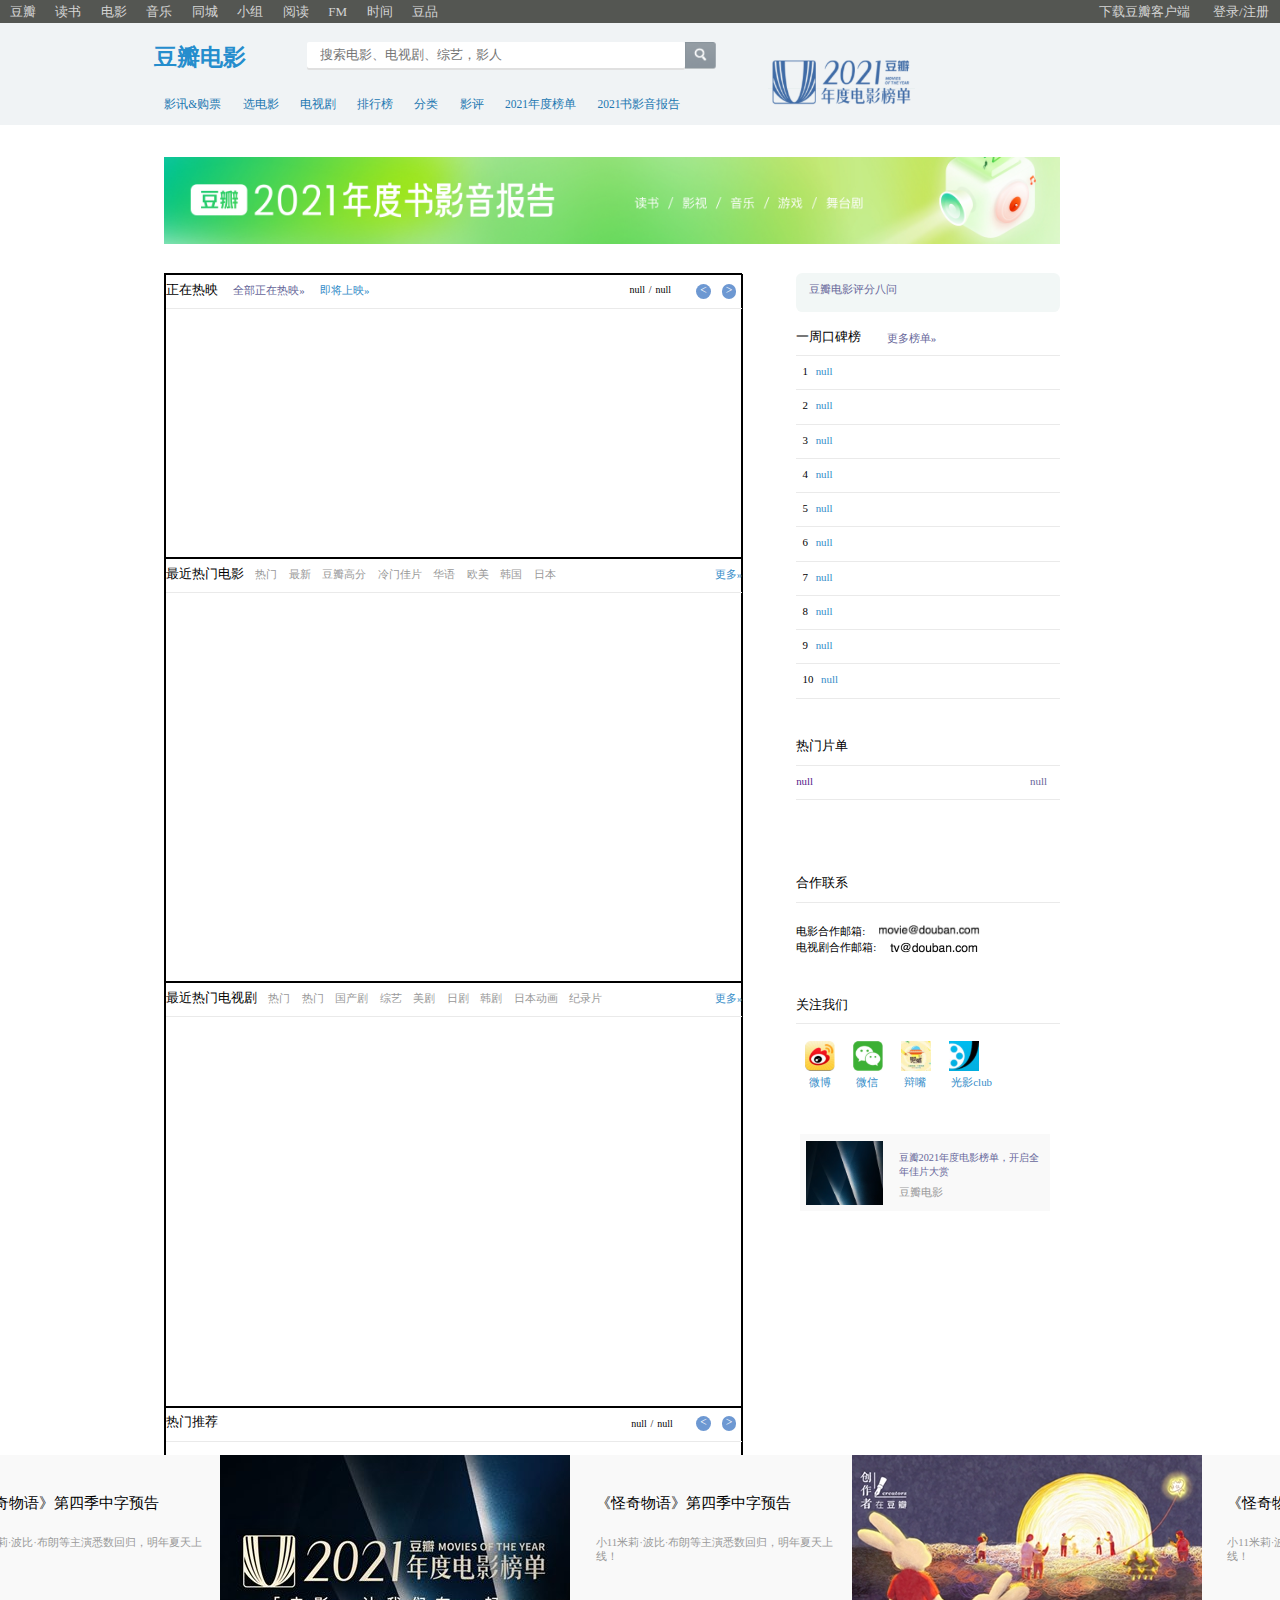
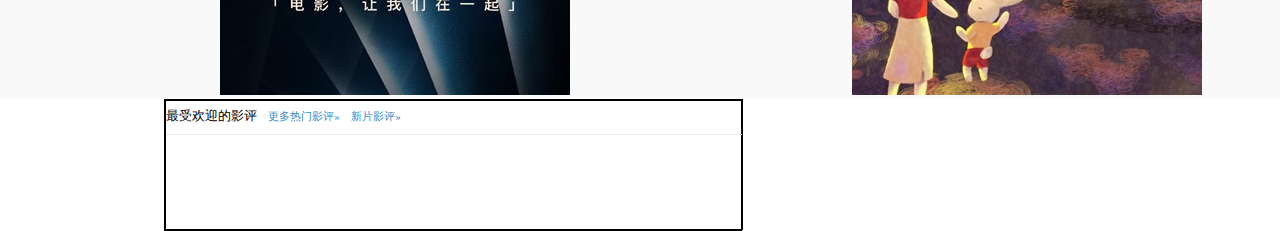
==== commit 043f495b: "1/28" ====
--- a/source/index.html
+++ b/source/index.html
@@ -67,7 +67,7 @@
           正在热映<a class="font01 hoverall" href="">全部正在热映»</a><a class="font02 hoverall" href="">即将上映»</a>
           <div id="pro01" class="pro"><span>null</span>/<span>null</span></div>
           <div id="arrowhead_1_01" class="arrowhead">
-            << /div>
+            <</div>
               <div id="arrowhead_1_02" class="arrowhead">></div>
           </div>
         </div>
@@ -103,9 +103,42 @@
             热门推荐
 
             <div id="pro02" class="pro"><span>null</span>/<span>null</span></div>
-            <div id="arrowhead_1_01" class="arrowhead">
-              << /div>
-                <div id="arrowhead_1_02" class="arrowhead">></div>
+            <div id="arrowhead_2_01" class="arrowhead">
+              <</div>
+                <div id="arrowhead_2_02" class="arrowhead">></div>
+            </div>
+            
+            <div id="recommend_box">
+              <div id="recommend">
+                <div class="rec_box rec_box_remove">
+                  <div class="rec_img"><img src="pictures/index/rec_01.jpg" alt=""></div>
+                  <div class="rec_right"><div class="rec_title"><a href="" class="rec_title_a">《怪奇物语》第四季中字预告</a></div><div class="rec_content font03">小11米莉·波比·布朗等主演悉数回归，明年夏天上线！</div></div>
+                </div>
+                <div class="rec_box rec_box_remove">
+                  <div class="rec_img"><img src="pictures/index/rec_02.jpg" alt=""></div>
+                  <div class="rec_right"><div class="rec_title"><a href="" class="rec_title_a">《怪奇物语》第四季中字预告</a></div><div class="rec_content font03">小11米莉·波比·布朗等主演悉数回归，明年夏天上线！</div></div>
+                </div>
+                <div class="rec_box rec_box_remove">
+                  <div class="rec_img"><img src="pictures/index/rec_03.jpg" alt=""></div>
+                  <div class="rec_right"><div class="rec_title"><a href="" class="rec_title_a">《怪奇物语》第四季中字预告</a></div><div class="rec_content font03">小11米莉·波比·布朗等主演悉数回归，明年夏天上线！</div></div>
+                </div>
+                <div class="rec_box rec_box_remove">
+                  <div class="rec_img"><img src="pictures/index/rec_04.jpg" alt=""></div>
+                  <div class="rec_right"><div class="rec_title"><a href="" class="rec_title_a">《怪奇物语》第四季中字预告</a></div><div class="rec_content font03">小11米莉·波比·布朗等主演悉数回归，明年夏天上线！</div></div>
+                </div>
+                <div class="rec_box rec_box_remove">
+                  <div class="rec_img"><img src="pictures/index/rec_05.jpg" alt=""></div>
+                  <div class="rec_right"><div class="rec_title"><a href="" class="rec_title_a">《怪奇物语》第四季中字预告</a></div><div class="rec_content font03">小11米莉·波比·布朗等主演悉数回归，明年夏天上线！</div></div>
+                </div>
+                <div class="rec_box rec_box_remove">
+                  <div class="rec_img"><img src="pictures/index/rec_06.jpg" alt=""></div>
+                  <div class="rec_right"><div class="rec_title"><a href="" class="rec_title_a">《怪奇物语》第四季中字预告</a></div><div class="rec_content font03">小11米莉·波比·布朗等主演悉数回归，明年夏天上线！</div></div>
+                </div>
+                <div class="rec_box rec_box_remove">
+                  <div class="rec_img"><img src="pictures/index/rec_08.jpg" alt=""></div>
+                  <div class="rec_right"><div class="rec_title"><a href="" class="rec_title_a">《怪奇物语》第四季中字预告</a></div><div class="rec_content font03">小11米莉·波比·布朗等主演悉数回归，明年夏天上线！</div></div>
+                </div>
+              </div>
             </div>
           </div>
           <div id="left_05" class="left_box">
@@ -192,11 +225,13 @@
                       <div>豆瓣2021年度电影榜单，开启全年佳片大赏</div>
                     </a>
                     <div class="font03">豆瓣电影</div>
+
                   </div>
                 </div>
               </div>
             </div>
-          
+
 </body>
 <script src="js/index.js"></script>
+
 </html>--- a/source/css/index.css
+++ b/source/css/index.css
@@ -186,9 +186,7 @@
 #left_03 {
   height: 33rem;
 }
-#left_04 {
-  height: 21rem;
-}
+
 #left_05 {
   height: 10rem;
 }
@@ -312,6 +310,14 @@
   position: absolute;
   left: 43.5rem;
 }
+#arrowhead_2_01 {
+  position: absolute;
+  left: 41.5rem;
+}
+#arrowhead_2_02 {
+  position: absolute;
+  left: 43.5rem;
+}
 .pro {
   font-size: 0.78rem;
 }
@@ -340,3 +346,36 @@
   position: relative;
   margin-left: 0.9rem;
 }
+.rec_box{
+  position: relative;
+  display: flex;
+  margin-top: 1rem;
+  background-color: rgb(249,249,249);
+  left:0rem;
+  right:0rem;
+}
+.rec_box_remove{
+  transition:left 0.5s ease-in-out;
+}
+.rec_title{
+  font-size: 1.2rem;
+  margin-top: 3rem;
+  margin-left: 2rem;
+}
+.rec_content{
+  position: relative;
+  margin-top: 1.7rem;
+  margin-left: 2rem;
+}
+.rec_title_a{
+  text-decoration: none;
+  color: black;
+}
+#recommend{
+  position: relative;
+  display: flex;
+  right: 45.1rem;
+}
+.rec_right{
+  width: 22rem;
+}
--- a/source/css/style.css
+++ b/source/css/style.css
@@ -15,7 +15,7 @@
 .font03 {
     font-size: 0.85rem;
     text-decoration: none;
-    color: rgb(155, 168, 197);
+    color: rgb(153,153,153);
 }
 .header_font01 {
     font-size: 1rem;
@@ -54,3 +54,27 @@
     font-size: 13px;
     color: rgb(226, 144, 96);
 }
+.input_style{
+    margin-left: 2rem;
+    margin-top:1.2rem;
+    outline: none;
+    width:10rem;
+    border:1px solid rgb(228,230,229);
+    height: 2rem;
+    padding-left: 0.7rem;
+    padding-right: 4rem;
+    border-radius: 0.2rem;
+}
+.button{
+    cursor:default;
+    text-align: center;
+    margin-top: 1rem;
+    line-height: 1.8rem;
+    margin-left: 2rem;
+    width:14.8rem;
+    background-color: rgb(65,172,82);
+    height: 2rem;
+    font-weight: 600;
+    color:white;
+    border-radius: 0.3rem;
+}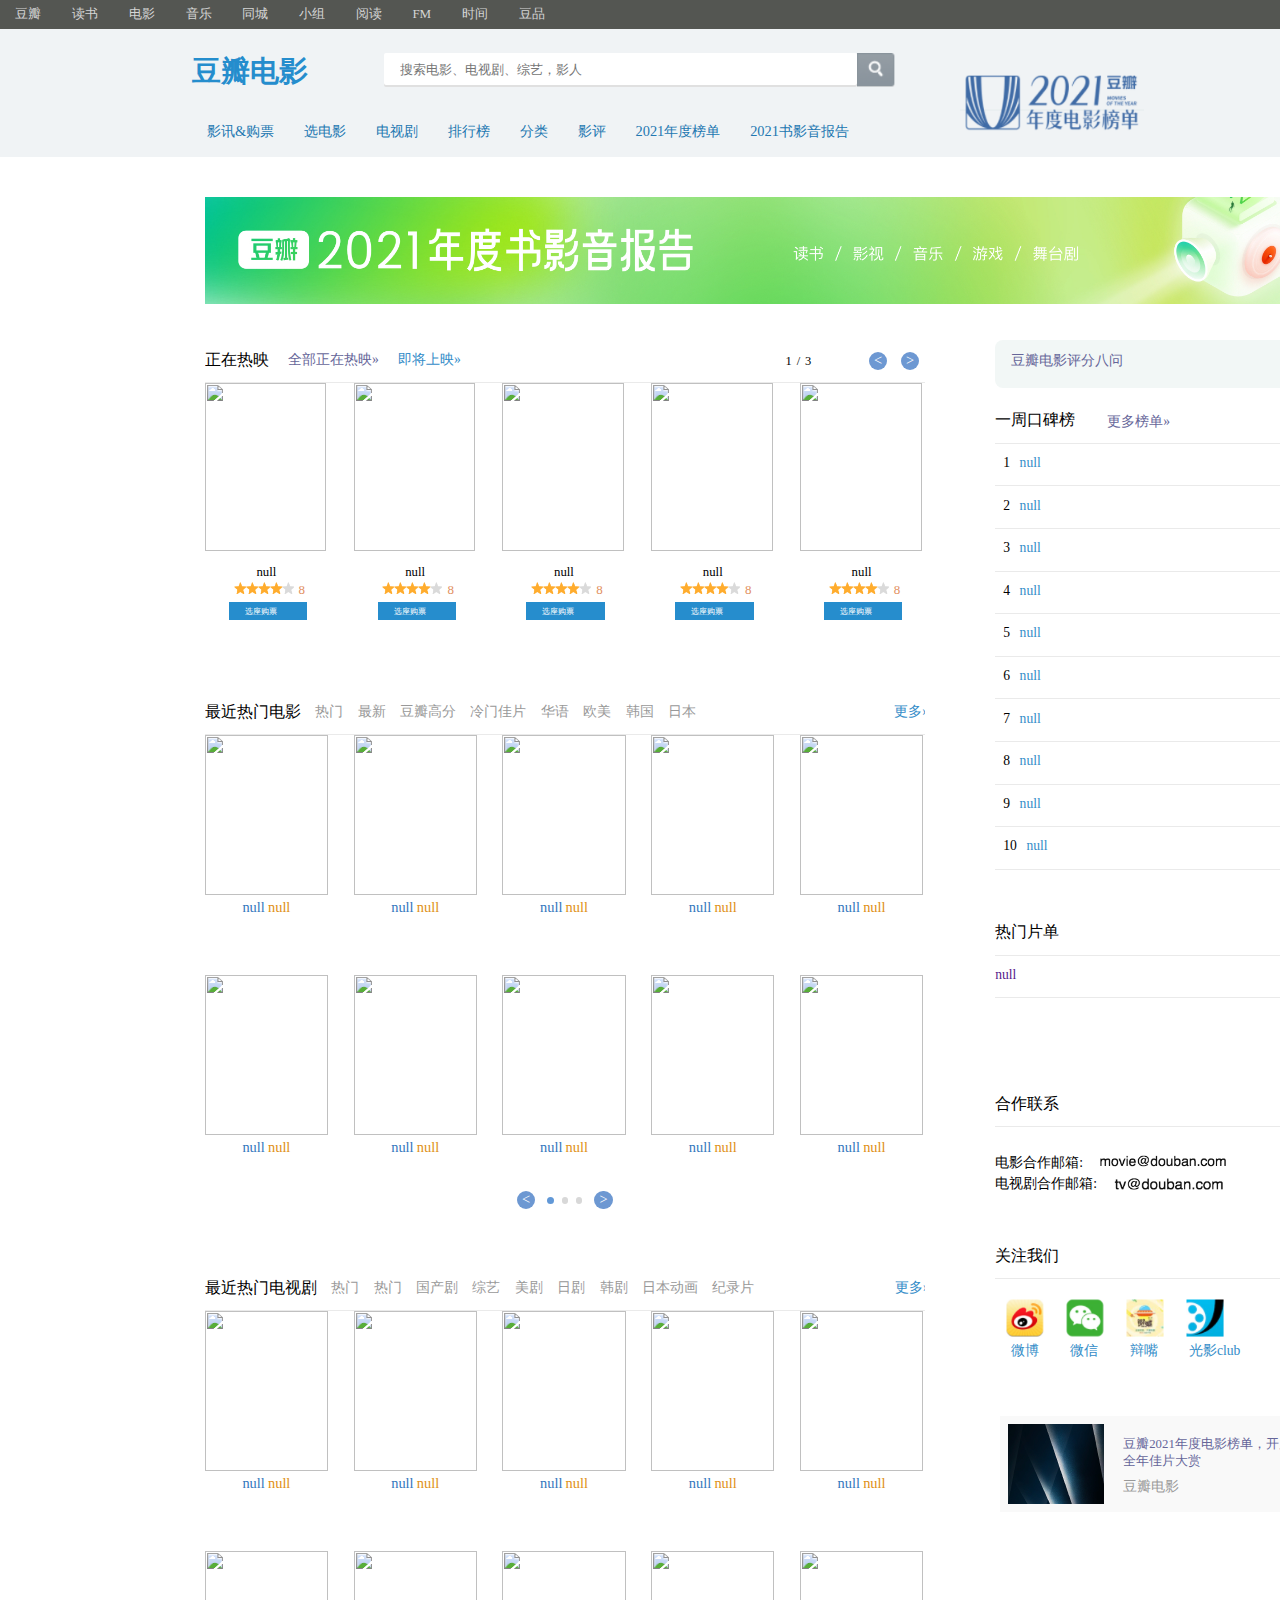
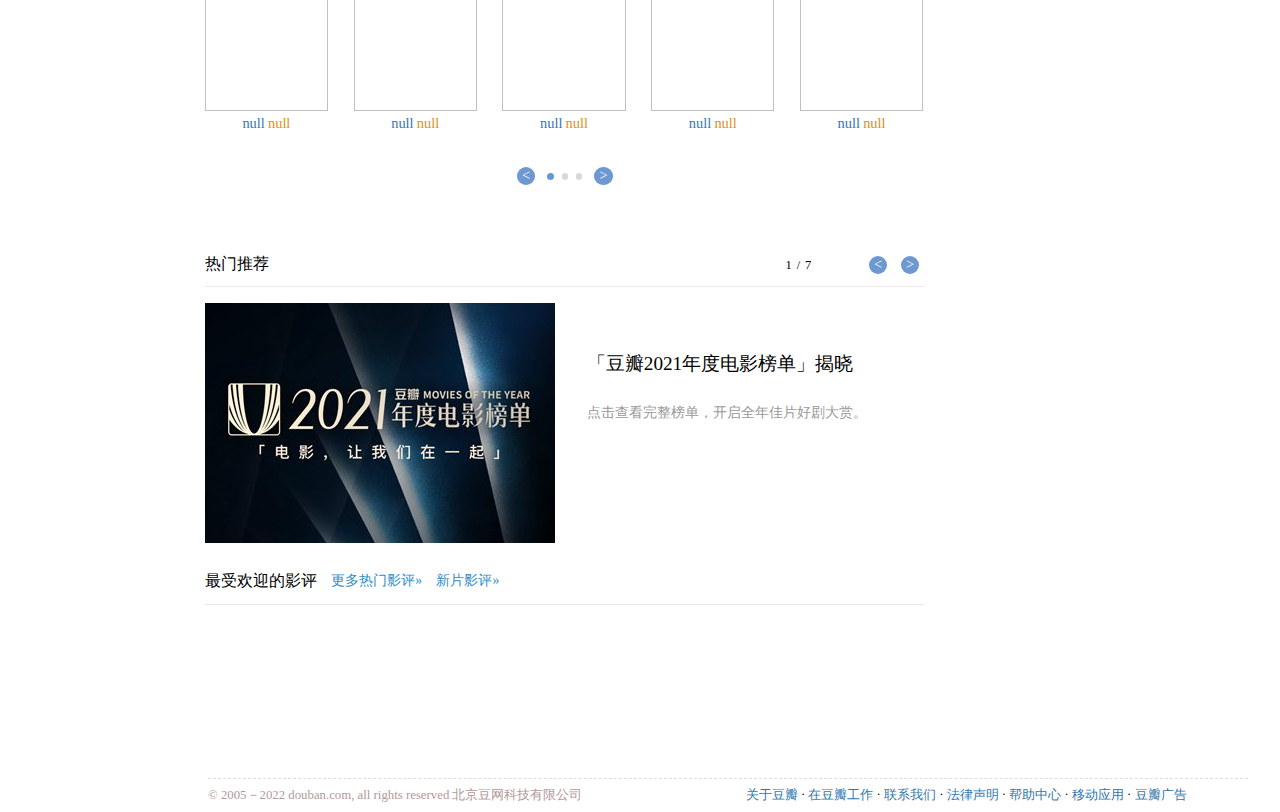
==== commit 977f1aab: "2022/2/19" ====
--- a/source/index.html
+++ b/source/index.html
@@ -8,6 +8,7 @@
   <title>Document</title>
   <link rel="stylesheet" href="css/index.css">
   <link rel="stylesheet" href="css/style.css">
+  <link rel="stylesheet" href="./css/tag_top.css">
 </head>
 
 <body>
@@ -25,9 +26,14 @@
       <a href=""><span>豆品</span></a>
     </div>
     <div id="nav_right">
-      <a href="" onmouseover="show(this)" onmouseout="show_out(this)"><span>下载豆瓣客户端</span></a>
-      <a href=""><span>登录/注册</span></a>
+      <span href="" onmouseover="show(this)" onmouseout="show_out(this)"><span>下载豆瓣客户端</span></span>
+      <span><span>登录/注册</span></span>
+      <span href="" id="username_a"></span>
     </div>
+  <div id="loginafterhover">
+    <div>个人主页</div>
+    <div>退出</div>
+  </div>
   </div>
   <div id="download" onmouseover="show(this)" onmouseout="show_out(this)">
     <div id="tag">豆</div>
@@ -65,78 +71,583 @@
       <div id="left_01" class="left_box">
         <div class="left_min_a header_font01 box_border">
           正在热映<a class="font01 hoverall" href="">全部正在热映»</a><a class="font02 hoverall" href="">即将上映»</a>
-          <div id="pro01" class="pro"><span>null</span>/<span>null</span></div>
+          <div id="pro01" class="pro"><span>1</span>/<span></span></div>
           <div id="arrowhead_1_01" class="arrowhead">
             <</div>
               <div id="arrowhead_1_02" class="arrowhead">></div>
           </div>
+          <div class="hover_film_hot warp">
+            <div class="row_1">
+              <div class="filmname hover_filmname">null<div class="filmyears hover_filmyears">null</div>
+              </div>
+            </div>
+            <div class="row_2">
+              <div class="hover_star">
+                <div class="starsAndscore"><span class="star"></span><span class="star-point">8</span></div>
+              </div>
+              <div class="hover_people">(null)</div>
+            </div>
+            <div class="row_3">
+              <div class="filmtime hover_filmtime">null</div>
+              <div class="filmplace hover_filmplace">null</div>
+            </div>
+            <div class="row_4">
+              <div class="filmdirector hover_filmdirector">导演<span>null</span></div>
+              <div class="filmactor hover_filmactor">主演<span>null</span></div>
+            </div>
+          </div>
+          <div id="left_01_imgboxs">
+            <div class="hot_mid_film">
+              <div class="hotingFilm">
+                <img src="" alt="" class="hotingImg">
+                <div class="hotingFilmName filmname">1</div>
+                <div class="hotingStars">
+                  <div class="starsAndscore"><span class="star"></span><span class="star-point">8</span></div>
+                </div>
+                <div class="hotingBuy">选座购票</div>
+              </div>
+              <div class="hotingFilm">
+                <img src="" alt="" class="hotingImg">
+                <div class="hotingFilmName filmname">null</div>
+                <div class="hotingStars">
+                  <div class="starsAndscore"><span class="star"></span><span class="star-point">8</span></div>
+                </div>
+                <div class="hotingBuy">选座购票</div>
+              </div>
+              <div class="hotingFilm">
+                <img src="" alt="" class="hotingImg">
+                <div class="hotingFilmName filmname">null</div>
+                <div class="hotingStars">
+                  <div class="starsAndscore"><span class="star"></span><span class="star-point">8</span></div>
+                </div>
+                <div class="hotingBuy">选座购票</div>
+              </div>
+              <div class="hotingFilm">
+                <img src="" alt="" class="hotingImg">
+                <div class="hotingFilmName filmname">null</div>
+                <div class="hotingStars">
+                  <div class="starsAndscore"><span class="star"></span><span class="star-point">8</span></div>
+                </div>
+                <div class="hotingBuy">选座购票</div>
+              </div>
+              <div class="hotingFilm">
+                <img src="" alt="" class="hotingImg">
+                <div class="hotingFilmName filmname">null</div>
+                <div class="hotingStars">
+                  <div class="starsAndscore"><span class="star"></span><span class="star-point">8</span></div>
+                </div>
+                <div class="hotingBuy">选座购票</div>
+              </div>
+            </div>
+            <div class="hot_mid_film">
+              <div class="hotingFilm">
+                <img src="" alt="" class="hotingImg">
+                <div class="hotingFilmName filmname">null</div>
+                <div class="hotingStars">
+                  <div class="starsAndscore"><span class="star"></span><span class="star-point">8</span></div>
+                </div>
+                <div class="hotingBuy">选座购票</div>
+              </div>
+              <div class="hotingFilm">
+                <img src="" alt="" class="hotingImg">
+                <div class="hotingFilmName filmname">null</div>
+                <div class="hotingStars">
+                  <div class="starsAndscore"><span class="star"></span><span class="star-point">8</span></div>
+                </div>
+                <div class="hotingBuy">选座购票</div>
+              </div>
+              <div class="hotingFilm">
+                <img src="" alt="" class="hotingImg">
+                <div class="hotingFilmName filmname">null</div>
+                <div class="hotingStars">
+                  <div class="starsAndscore"><span class="star"></span><span class="star-point">8</span></div>
+                </div>
+                <div class="hotingBuy">选座购票</div>
+              </div>
+              <div class="hotingFilm">
+                <img src="" alt="" class="hotingImg">
+                <div class="hotingFilmName filmname">null</div>
+                <div class="hotingStars">
+                  <div class="starsAndscore"><span class="star"></span><span class="star-point">8</span></div>
+                </div>
+                <div class="hotingBuy">选座购票</div>
+              </div>
+              <div class="hotingFilm">
+                <img src="" alt="" class="hotingImg">
+                <div class="hotingFilmName filmname">null</div>
+                <div class="hotingStars">
+                  <div class="starsAndscore"><span class="star"></span><span class="star-point">8</span></div>
+                </div>
+                <div class="hotingBuy">选座购票</div>
+              </div>
+            </div>
+            <div class="hot_mid_film">
+              <div class="hotingFilm">
+                <img src="" alt="" class="hotingImg">
+                <div class="hotingFilmName filmname">null</div>
+                <div class="hotingStars">
+                  <div class="starsAndscore"><span class="star"></span><span class="star-point">8</span></div>
+                </div>
+                <div class="hotingBuy">选座购票</div>
+              </div>
+              <div class="hotingFilm">
+                <img src="" alt="" class="hotingImg">
+                <div class="hotingFilmName filmname">null</div>
+                <div class="hotingStars">
+                  <div class="starsAndscore"><span class="star"></span><span class="star-point">8</span></div>
+                </div>
+                <div class="hotingBuy">选座购票</div>
+              </div>
+              <div class="hotingFilm">
+                <img src="" alt="" class="hotingImg">
+                <div class="hotingFilmName filmname">null</div>
+                <div class="hotingStars">
+                  <div class="starsAndscore"><span class="star"></span><span class="star-point">8</span></div>
+                </div>
+                <div class="hotingBuy">选座购票</div>
+              </div>
+              <div class="hotingFilm">
+                <img src="" alt="" class="hotingImg">
+                <div class="hotingFilmName filmname">null</div>
+                <div class="hotingStars">
+                  <div class="starsAndscore"><span class="star"></span><span class="star-point">8</span></div>
+                </div>
+                <div class="hotingBuy">选座购票</div>
+              </div>
+              <div class="hotingFilm">
+                <img src="" alt="" class="hotingImg">
+                <div class="hotingFilmName filmname">null</div>
+                <div class="hotingStars">
+                  <div class="starsAndscore"><span class="star"></span><span class="star-point">8</span></div>
+                </div>
+                <div class="hotingBuy">选座购票</div>
+              </div>
+            </div>
+          </div>
         </div>
         <div id="left_02" class="left_box">
-          <div id="hot_movie_title" class="header_font01 box_border">
-            最近热门电影<div class="font03 hoverall">热门</div>
-            <div class="font03 hoverall">最新</div>
-            <div class="font03 hoverall">豆瓣高分</div>
-            <div class="font03 hoverall">冷门佳片</div>
-            <div class="font03 hoverall">华语</div>
-            <div class="font03 hoverall">欧美</div>
-            <div class="font03 hoverall">韩国</div>
-            <div class="font03 hoverall">日本</div>
-            <div style="left:11.5rem" class="font02 hoverall">更多»</div>
+          <div id="left_02_topbox">
+            <div id="hot_movie_title" class="header_font01 box_border">
+              最近热门电影<div class="font03 hoverall">热门</div>
+              <div class="font03 hoverall">最新</div>
+              <div class="font03 hoverall">豆瓣高分</div>
+              <div class="font03 hoverall">冷门佳片</div>
+              <div class="font03 hoverall">华语</div>
+              <div class="font03 hoverall">欧美</div>
+              <div class="font03 hoverall">韩国</div>
+              <div class="font03 hoverall">日本</div>
+              <div style="left:11.5rem" class="font02 hoverall">更多»</div>
+            </div>
+            <div class="hover_bigbig">
+              <div class="hover_big_box">
+                <div class="hover_topbox">
+                  <div class="filmname hover_topfilmname warp">null<span class="filmyears hover_topfilmyears">null</span>
+                  </div>
+                  <div class="hover_topstars">
+                    <div class="starsAndscore"><span class="star"></span><span class="star-point">8</span></div>
+                  </div>
+                  <div class="hover_toptag warp">
+                    <div>null</div>
+                    <div>null</div>
+                    <div>null</div>
+                    <div>null</div>
+                    <div>null</div>
+                    <div>null</div>
+                    <div>null</div>
+                    <div>null</div>
+                  </div>
+                  <div class="hover_topwant">
+                    <div class="writecomment">想看</div>
+                    <div class="writecomment">看过</div>
+                  </div>
+                </div>
+                <div class="hover_botbox warp">
+                  nullnullnullnullnullnullnullnullnullnullnullnullnullnullnullnullnullnullnullnullnullnull<span>null</span>
+                </div>
+              </div>
+            </div>
+            <div class="filmBigbox">
+              <div></div>
+              <div class="filmbbbbox">
+                <div class="filmMidbox">
+                  <div class="filmsSmallbox">
+                    <img src="" alt="" class="filmimgbiu">
+                    <div class="filmname filmnamebiu warp">2<span class="filmpointsbiu">null</span></div>
+                  </div>
+                  <div class="filmsSmallbox">
+                    <img src="" alt="" class="filmimgbiu">
+                    <div class="filmname filmnamebiu warp">null<span class="filmpointsbiu">null</span></div>
+                  </div>
+                  <div class="filmsSmallbox">
+                    <img src="" alt="" class="filmimgbiu">
+                    <div class="filmname filmnamebiu warp">null<span class="filmpointsbiu">null</span></div>
+                  </div>
+                  <div class="filmsSmallbox">
+                    <img src="" alt="" class="filmimgbiu">
+                    <div class="filmname filmnamebiu warp">null<span class="filmpointsbiu">null</span></div>
+                  </div>
+                  <div class="filmsSmallbox">
+                    <img src="" alt="" class="filmimgbiu">
+                    <div class="filmname filmnamebiu warp">null<span class="filmpointsbiu">null</span></div>
+                  </div>
+                  <div class="filmsSmallbox">
+                    <img src="" alt="" class="filmimgbiu">
+                    <div class="filmname filmnamebiu warp">null<span class="filmpointsbiu">null</span></div>
+                  </div>
+                  <div class="filmsSmallbox">
+                    <img src="" alt="" class="filmimgbiu">
+                    <div class="filmname filmnamebiu warp">null<span class="filmpointsbiu">null</span></div>
+                  </div>
+                  <div class="filmsSmallbox">
+                    <img src="" alt="" class="filmimgbiu">
+                    <div class="filmname filmnamebiu warp">null<span class="filmpointsbiu">null</span></div>
+                  </div>
+                  <div class="filmsSmallbox">
+                    <img src="" alt="" class="filmimgbiu">
+                    <div class="filmname filmnamebiu warp">null<span class="filmpointsbiu">null</span></div>
+                  </div>
+                  <div class="filmsSmallbox">
+                    <img src="" alt="" class="filmimgbiu">
+                    <div class="filmname filmnamebiu warp">null<span class="filmpointsbiu">null</span></div>
+                  </div>
+                </div>
+                <div class="filmMidbox">
+                  <div class="filmsSmallbox">
+                    <img src="" alt="" class="filmimgbiu">
+                    <div class="filmname filmnamebiu warp">null<span class="filmpointsbiu">null</span></div>
+                  </div>
+                  <div class="filmsSmallbox">
+                    <img src="" alt="" class="filmimgbiu">
+                    <div class="filmname filmnamebiu warp">null<span class="filmpointsbiu">null</span></div>
+                  </div>
+                  <div class="filmsSmallbox">
+                    <img src="" alt="" class="filmimgbiu">
+                    <div class="filmname filmnamebiu warp">null<span class="filmpointsbiu">null</span></div>
+                  </div>
+                  <div class="filmsSmallbox">
+                    <img src="" alt="" class="filmimgbiu">
+                    <div class="filmname filmnamebiu warp">null<span class="filmpointsbiu">null</span></div>
+                  </div>
+                  <div class="filmsSmallbox">
+                    <img src="" alt="" class="filmimgbiu">
+                    <div class="filmname filmnamebiu warp">null<span class="filmpointsbiu">null</span></div>
+                  </div>
+                  <div class="filmsSmallbox">
+                    <img src="" alt="" class="filmimgbiu">
+                    <div class="filmname filmnamebiu warp">null<span class="filmpointsbiu">null</span></div>
+                  </div>
+                  <div class="filmsSmallbox">
+                    <img src="" alt="" class="filmimgbiu">
+                    <div class="filmname filmnamebiu warp">null<span class="filmpointsbiu">null</span></div>
+                  </div>
+                  <div class="filmsSmallbox">
+                    <img src="" alt="" class="filmimgbiu">
+                    <div class="filmname filmnamebiu warp">null<span class="filmpointsbiu">null</span></div>
+                  </div>
+                  <div class="filmsSmallbox">
+                    <img src="" alt="" class="filmimgbiu">
+                    <div class="filmname filmnamebiu warp">null<span class="filmpointsbiu">null</span></div>
+                  </div>
+                  <div class="filmsSmallbox">
+                    <img src="" alt="" class="filmimgbiu">
+                    <div class="filmname filmnamebiu warp">null<span class="filmpointsbiu">null</span></div>
+                  </div>
+                </div>
+                <div class="filmMidbox">
+                  <div class="filmsSmallbox">
+                    <img src="" alt="" class="filmimgbiu">
+                    <div class="filmname filmnamebiu warp">null<span class="filmpointsbiu">null</span></div>
+                  </div>
+                  <div class="filmsSmallbox">
+                    <img src="" alt="" class="filmimgbiu">
+                    <div class="filmname filmnamebiu warp">null<span class="filmpointsbiu">null</span></div>
+                  </div>
+                  <div class="filmsSmallbox">
+                    <img src="" alt="" class="filmimgbiu">
+                    <div class="filmname filmnamebiu warp">null<span class="filmpointsbiu">null</span></div>
+                  </div>
+                  <div class="filmsSmallbox">
+                    <img src="" alt="" class="filmimgbiu">
+                    <div class="filmname filmnamebiu warp">null<span class="filmpointsbiu">null</span></div>
+                  </div>
+                  <div class="filmsSmallbox">
+                    <img src="" alt="" class="filmimgbiu">
+                    <div class="filmname filmnamebiu warp">null<span class="filmpointsbiu">null</span></div>
+                  </div>
+                  <div class="filmsSmallbox">
+                    <img src="" alt="" class="filmimgbiu">
+                    <div class="filmname filmnamebiu warp">null<span class="filmpointsbiu">null</span></div>
+                  </div>
+                  <div class="filmsSmallbox">
+                    <img src="" alt="" class="filmimgbiu">
+                    <div class="filmname filmnamebiu warp">null<span class="filmpointsbiu">null</span></div>
+                  </div>
+                  <div class="filmsSmallbox">
+                    <img src="" alt="" class="filmimgbiu">
+                    <div class="filmname filmnamebiu warp">null<span class="filmpointsbiu">null</span></div>
+                  </div>
+                  <div class="filmsSmallbox">
+                    <img src="" alt="" class="filmimgbiu">
+                    <div class="filmname filmnamebiu warp">null<span class="filmpointsbiu">null</span></div>
+                  </div>
+                  <div class="filmsSmallbox">
+                    <img src="" alt="" class="filmimgbiu">
+                    <div class="filmname filmnamebiu warp">null<span class="filmpointsbiu">null</span></div>
+                  </div>
+                </div>
+              </div>
+            </div>
+          </div>
+          <div class="arrowheads"">
+            <div class="arrowhead" id="ar01"><</div>
+            <div class="circle"></div>
+            <div class="circle"></div>
+            <div class="circle"></div>
+            <div class="arrowhead" id="ar02">></div>
           </div>
         </div>
         <div id="left_03" class="left_box">
-          <div id="hot_title" class="header_font01 box_border">
-            最近热门电视剧<div class="font03 hoverall">热门</div>
-            <div class="font03 hoverall">热门</div>
-            <div class="font03 hoverall">国产剧</div>
-            <div class="font03 hoverall">综艺</div>
-            <div class="font03 hoverall">美剧</div>
-            <div class="font03 hoverall">日剧</div>
-            <div class="font03 hoverall">韩剧</div>
-            <div class="font03 hoverall">日本动画</div>
-            <div class="font03 hoverall">纪录片</div>
-            <div style="left:7.9rem" class="font02 hoverall">更多»</div>
-          </div>
-        </div>
+          <div id="left_03bigbox">
+            <div id="hot_title" class="header_font01 box_border">
+              最近热门电视剧<div class="font03 hoverall">热门</div>
+              <div class="font03 hoverall">热门</div>
+              <div class="font03 hoverall">国产剧</div>
+              <div class="font03 hoverall">综艺</div>
+              <div class="font03 hoverall">美剧</div>
+              <div class="font03 hoverall">日剧</div>
+              <div class="font03 hoverall">韩剧</div>
+              <div class="font03 hoverall">日本动画</div>
+              <div class="font03 hoverall">纪录片</div>
+              <div style="left:7.9rem" class="font02 hoverall">更多»</div>
+            </div>
+            <div class="hover_bigbig">
+              <div class="hover_big_box">
+                <div class="hover_topbox">
+                  <div class="filmname hover_topfilmname warp">null<span class="filmyears hover_topfilmyears">null</span>
+                  </div>
+                  <div class="hover_topstars">
+                    <div class="starsAndscore"><span class="star"></span><span class="star-point">8</span></div>
+                  </div>
+                  <div class="hover_toptag warp">
+                    <div>null</div>
+                    <div>null</div>
+                    <div>null</div>
+                    <div>null</div>
+                    <div>null</div>
+                    <div>null</div>
+                    <div>null</div>
+                    <div>null</div>
+                  </div>
+                  <div class="hover_topwant">
+                    <div>想看</div>
+                    <div>看过</div>
+                  </div>
+                </div>
+                <div class="hover_botbox warp">
+                  nullnullnullnullnullnullnullnullnullnullnullnullnullnullnullnullnullnullnullnullnullnull<span>null</span>
+                </div>
+              </div>
+            </div>
+            <div class="filmBigbox">
+              <div></div>
+              <div class="filmbbbbox">
+                <div class="filmMidbox">
+                  <div class="filmsSmallbox">
+                    <img src="" alt="" class="filmimgbiu">
+                    <div class="filmname filmnamebiu warp">2<span class="filmpointsbiu">null</span></div>
+                  </div>
+                  <div class="filmsSmallbox">
+                    <img src="" alt="" class="filmimgbiu">
+                    <div class="filmname filmnamebiu warp">null<span class="filmpointsbiu">null</span></div>
+                  </div>
+                  <div class="filmsSmallbox">
+                    <img src="" alt="" class="filmimgbiu">
+                    <div class="filmname filmnamebiu warp">null<span class="filmpointsbiu">null</span></div>
+                  </div>
+                  <div class="filmsSmallbox">
+                    <img src="" alt="" class="filmimgbiu">
+                    <div class="filmname filmnamebiu warp">null<span class="filmpointsbiu">null</span></div>
+                  </div>
+                  <div class="filmsSmallbox">
+                    <img src="" alt="" class="filmimgbiu">
+                    <div class="filmname filmnamebiu warp">null<span class="filmpointsbiu">null</span></div>
+                  </div>
+                  <div class="filmsSmallbox">
+                    <img src="" alt="" class="filmimgbiu">
+                    <div class="filmname filmnamebiu warp">null<span class="filmpointsbiu">null</span></div>
+                  </div>
+                  <div class="filmsSmallbox">
+                    <img src="" alt="" class="filmimgbiu">
+                    <div class="filmname filmnamebiu warp">null<span class="filmpointsbiu">null</span></div>
+                  </div>
+                  <div class="filmsSmallbox">
+                    <img src="" alt="" class="filmimgbiu">
+                    <div class="filmname filmnamebiu warp">null<span class="filmpointsbiu">null</span></div>
+                  </div>
+                  <div class="filmsSmallbox">
+                    <img src="" alt="" class="filmimgbiu">
+                    <div class="filmname filmnamebiu warp">null<span class="filmpointsbiu">null</span></div>
+                  </div>
+                  <div class="filmsSmallbox">
+                    <img src="" alt="" class="filmimgbiu">
+                    <div class="filmname filmnamebiu warp">null<span class="filmpointsbiu">null</span></div>
+                  </div>
+                </div>
+                <div class="filmMidbox">
+                  <div class="filmsSmallbox">
+                    <img src="" alt="" class="filmimgbiu">
+                    <div class="filmname filmnamebiu warp">null<span class="filmpointsbiu">null</span></div>
+                  </div>
+                  <div class="filmsSmallbox">
+                    <img src="" alt="" class="filmimgbiu">
+                    <div class="filmname filmnamebiu warp">null<span class="filmpointsbiu">null</span></div>
+                  </div>
+                  <div class="filmsSmallbox">
+                    <img src="" alt="" class="filmimgbiu">
+                    <div class="filmname filmnamebiu warp">null<span class="filmpointsbiu">null</span></div>
+                  </div>
+                  <div class="filmsSmallbox">
+                    <img src="" alt="" class="filmimgbiu">
+                    <div class="filmname filmnamebiu warp">null<span class="filmpointsbiu">null</span></div>
+                  </div>
+                  <div class="filmsSmallbox">
+                    <img src="" alt="" class="filmimgbiu">
+                    <div class="filmname filmnamebiu warp">null<span class="filmpointsbiu">null</span></div>
+                  </div>
+                  <div class="filmsSmallbox">
+                    <img src="" alt="" class="filmimgbiu">
+                    <div class="filmname filmnamebiu warp">null<span class="filmpointsbiu">null</span></div>
+                  </div>
+                  <div class="filmsSmallbox">
+                    <img src="" alt="" class="filmimgbiu">
+                    <div class="filmname filmnamebiu warp">null<span class="filmpointsbiu">null</span></div>
+                  </div>
+                  <div class="filmsSmallbox">
+                    <img src="" alt="" class="filmimgbiu">
+                    <div class="filmname filmnamebiu warp">null<span class="filmpointsbiu">null</span></div>
+                  </div>
+                  <div class="filmsSmallbox">
+                    <img src="" alt="" class="filmimgbiu">
+                    <div class="filmname filmnamebiu warp">null<span class="filmpointsbiu">null</span></div>
+                  </div>
+                  <div class="filmsSmallbox">
+                    <img src="" alt="" class="filmimgbiu">
+                    <div class="filmname filmnamebiu warp">null<span class="filmpointsbiu">null</span></div>
+                  </div>
+                </div>
+                <div class="filmMidbox">
+                  <div class="filmsSmallbox">
+                    <img src="" alt="" class="filmimgbiu">
+                    <div class="filmname filmnamebiu warp">null<span class="filmpointsbiu">null</span></div>
+                  </div>
+                  <div class="filmsSmallbox">
+                    <img src="" alt="" class="filmimgbiu">
+                    <div class="filmname filmnamebiu warp">null<span class="filmpointsbiu">null</span></div>
+                  </div>
+                  <div class="filmsSmallbox">
+                    <img src="" alt="" class="filmimgbiu">
+                    <div class="filmname filmnamebiu warp">null<span class="filmpointsbiu">null</span></div>
+                  </div>
+                  <div class="filmsSmallbox">
+                    <img src="" alt="" class="filmimgbiu">
+                    <div class="filmname filmnamebiu warp">null<span class="filmpointsbiu">null</span></div>
+                  </div>
+                  <div class="filmsSmallbox">
+                    <img src="" alt="" class="filmimgbiu">
+                    <div class="filmname filmnamebiu warp">null<span class="filmpointsbiu">null</span></div>
+                  </div>
+                  <div class="filmsSmallbox">
+                    <img src="" alt="" class="filmimgbiu">
+                    <div class="filmname filmnamebiu warp">null<span class="filmpointsbiu">null</span></div>
+                  </div>
+                  <div class="filmsSmallbox">
+                    <img src="" alt="" class="filmimgbiu">
+                    <div class="filmname filmnamebiu warp">null<span class="filmpointsbiu">null</span></div>
+                  </div>
+                  <div class="filmsSmallbox">
+                    <img src="" alt="" class="filmimgbiu">
+                    <div class="filmname filmnamebiu warp">null<span class="filmpointsbiu">null</span></div>
+                  </div>
+                  <div class="filmsSmallbox">
+                    <img src="" alt="" class="filmimgbiu">
+                    <div class="filmname filmnamebiu warp">null<span class="filmpointsbiu">null</span></div>
+                  </div>
+                  <div class="filmsSmallbox">
+                    <img src="" alt="" class="filmimgbiu">
+                    <div class="filmname filmnamebiu warp">null<span class="filmpointsbiu">null</span></div>
+                  </div>
+                </div>
+              </div>
+            </div>
+          </div>
+          <div class="arrowheads"">
+            <div class="arrowhead" id="ar03"><</div>
+            <div class="circle"></div>
+            <div class="circle"></div>
+            <div class="circle"></div>
+            <div class="arrowhead" id="ar04">></div>
+          </div>
+          </div>
         <div id="left_04" class="left_box">
           <div class="left_min_a header_font01 box_border">
             热门推荐
 
-            <div id="pro02" class="pro"><span>null</span>/<span>null</span></div>
+            <div id="pro02" class="pro"><span id="pro02_left">1</span>/<span>7</span></div>
             <div id="arrowhead_2_01" class="arrowhead">
               <</div>
                 <div id="arrowhead_2_02" class="arrowhead">></div>
             </div>
-            
+
             <div id="recommend_box">
               <div id="recommend">
-                <div class="rec_box rec_box_remove">
+                <div class="rec_box">
                   <div class="rec_img"><img src="pictures/index/rec_01.jpg" alt=""></div>
-                  <div class="rec_right"><div class="rec_title"><a href="" class="rec_title_a">《怪奇物语》第四季中字预告</a></div><div class="rec_content font03">小11米莉·波比·布朗等主演悉数回归，明年夏天上线！</div></div>
-                </div>
-                <div class="rec_box rec_box_remove">
+                  <div class="rec_right">
+                    <div class="rec_title"><a href="" class="rec_title_a">高分热播剧《超越》主演高至霆</a></div>
+                    <div class="rec_content font03">写给青年“陈敬业”的一封信。</div>
+                  </div>
+                </div>
+                <div class="rec_box">
                   <div class="rec_img"><img src="pictures/index/rec_02.jpg" alt=""></div>
-                  <div class="rec_right"><div class="rec_title"><a href="" class="rec_title_a">《怪奇物语》第四季中字预告</a></div><div class="rec_content font03">小11米莉·波比·布朗等主演悉数回归，明年夏天上线！</div></div>
-                </div>
-                <div class="rec_box rec_box_remove">
+                  <div class="rec_right">
+                    <div class="rec_title"><a href="" class="rec_title_a">「豆瓣2021年度电影榜单」揭晓</a></div>
+                    <div class="rec_content font03">点击查看完整榜单，开启全年佳片好剧大赏。</div>
+                  </div>
+                </div>
+                <div class="rec_box">
                   <div class="rec_img"><img src="pictures/index/rec_03.jpg" alt=""></div>
-                  <div class="rec_right"><div class="rec_title"><a href="" class="rec_title_a">《怪奇物语》第四季中字预告</a></div><div class="rec_content font03">小11米莉·波比·布朗等主演悉数回归，明年夏天上线！</div></div>
-                </div>
-                <div class="rec_box rec_box_remove">
+                  <div class="rec_right">
+                    <div class="rec_title"><a href="" class="rec_title_a">《奇异博士2》官方中字预告</a></div>
+                    <div class="rec_content font03">奇异博士与红女巫旺达联手！魔法组重聚！</div>
+                  </div>
+                </div>
+                <div class="rec_box">
                   <div class="rec_img"><img src="pictures/index/rec_04.jpg" alt=""></div>
-                  <div class="rec_right"><div class="rec_title"><a href="" class="rec_title_a">《怪奇物语》第四季中字预告</a></div><div class="rec_content font03">小11米莉·波比·布朗等主演悉数回归，明年夏天上线！</div></div>
-                </div>
-                <div class="rec_box rec_box_remove">
+                  <div class="rec_right">
+                    <div class="rec_title"><a href="" class="rec_title_a">《蜘蛛侠：平行宇宙》续集中字预告</a></div>
+                    <div class="rec_content font03">《蜘蛛侠：纵横宇宙（上）》将于明年10月全球上映！</div>
+                  </div>
+                </div>
+                <div class="rec_box">
                   <div class="rec_img"><img src="pictures/index/rec_05.jpg" alt=""></div>
-                  <div class="rec_right"><div class="rec_title"><a href="" class="rec_title_a">《怪奇物语》第四季中字预告</a></div><div class="rec_content font03">小11米莉·波比·布朗等主演悉数回归，明年夏天上线！</div></div>
-                </div>
-                <div class="rec_box rec_box_remove">
+                  <div class="rec_right">
+                    <div class="rec_title"><a href="" class="rec_title_a">《怪奇物语》第四季中字预告</a></div>
+                    <div class="rec_content font03">小11米莉·波比·布朗等主演悉数回归，明年夏天上线！</div>
+                  </div>
+                </div>
+                <div class="rec_box">
                   <div class="rec_img"><img src="pictures/index/rec_06.jpg" alt=""></div>
-                  <div class="rec_right"><div class="rec_title"><a href="" class="rec_title_a">《怪奇物语》第四季中字预告</a></div><div class="rec_content font03">小11米莉·波比·布朗等主演悉数回归，明年夏天上线！</div></div>
-                </div>
-                <div class="rec_box rec_box_remove">
-                  <div class="rec_img"><img src="pictures/index/rec_08.jpg" alt=""></div>
-                  <div class="rec_right"><div class="rec_title"><a href="" class="rec_title_a">《怪奇物语》第四季中字预告</a></div><div class="rec_content font03">小11米莉·波比·布朗等主演悉数回归，明年夏天上线！</div></div>
+                  <div class="rec_right">
+                    <div class="rec_title"><a href="" class="rec_title_a">《权游》前传《龙之家族》预告</a></div>
+                    <div class="rec_content font03">聚焦《权力的游戏》故事发生200年前，龙家坦格利安家族的故事。</div>
+                  </div>
+                </div>
+                <div class="rec_box">
+                  <div class="rec_img"><img src="pictures/index/rec_07.jpg" alt=""></div>
+                  <div class="rec_right">
+                    <div class="rec_title"><a href="" class="rec_title_a">DC《新蝙蝠侠》中字预告</a></div>
+                    <div class="rec_content font03">罗伯特·帕丁森饰演蝙蝠侠！明年3月4日北美上映！</div>
+                  </div>
                 </div>
               </div>
             </div>
@@ -230,8 +741,62 @@
                 </div>
               </div>
             </div>
+          </div>
+        </div>
+      </div>
+    </div>
+  </div>
+  <div id="commentboxborder">
+    <div id="commentbox">
+        <div id="commentbox_title"><span id="title_contg">添加收藏：写短评</span>
+            <div id="commentbox_close">x</div>
+        </div>
+        <form id="comment_form">
+            <div id="comment_row1">
+                <div class="jdsa"><input type="radio" name="value">想看</div>
+                <div class="jdsa"><input type="radio" name="value">看过</div>
+                <div id="comment_star">给个评价吧?(可选):
+                    <div id="comment_stars">
+                        <div id="eva1_star">
+                            <img src="./pictures/subject/star.png" class="c_stars1" alt="">
+                            <img src="./pictures/subject/star.png" class="c_stars1" alt="">
+                            <img src="./pictures/subject/star.png" class="c_stars1" alt="">
+                            <img src="./pictures/subject/star.png" class="c_stars1" alt="">
+                            <img src="./pictures/subject/star.png" class="c_stars1" alt="">
+                        </div>
+                        <div id="eva1_score"></div>
+                    </div>
+                </div>
+            </div>
+            <div id="comment_row2">
+                标签(多个标签用空格分隔):
+            </div>
+            <input type="text" id="comment_tag" class="input">
+            <div id="comment_row3">
+                简短评论:
+                <span>350</span>
+            </div>
+            <textarea name="" style="resize:none" class="input" id="short_comment" cols="30" rows="2"></textarea>
+            <div id="save">
+                <button>保存</button>
+            </div>
+        </form>
+    </div>
+  </div>
+  <div id="bottom">
+    <div id="comp">© 2005－2022 douban.com, all rights reserved 北京豆网科技有限公司</div>
+    <div id="about">
+      <div class="about_item">关于豆瓣</div>·
+      <div class="about_item">在豆瓣工作</div>·
+      <div class="about_item">联系我们</div>·
+      <div class="about_item">法律声明</div>·
+      <div class="about_item">帮助中心</div>·
+      <div class="about_item">移动应用</div>·
+      <div class="about_item">豆瓣广告</div>
 
+    </div>
+  </div>
 </body>
-<script src="js/index.js"></script>
-
+<script src="./js/index.js" type="module"></script>
+<script src="./js/all.js"></script>
 </html>--- a/source/css/index.css
+++ b/source/css/index.css
@@ -1,154 +1,4 @@
 
-#nav {
-  position: relative;
-  display: flex;
-  justify-content: space-between;
-  width: 100rem;
-  height: 1.8rem;
-  background-color: rgb(84, 86, 82);
-  font-size: small;
-}
-#nav_left {
-  display: flex;
-  width: 35rem;
-  height: 1.8rem;
-  justify-content: space-around;
-  align-items: center;
-}
-#nav a {
-  color: rgb(213, 213, 213);
-  text-decoration: none;
-}
-#nav a:hover {
-  color: white;
-}
-#nav_right {
-  display: flex;
-  justify-content: space-around;
-  width: 15rem;
-  height: 1.8rem;
-  align-items: center;
-}
-#nav_right a {
-  height: 1.8rem;
-  text-align: center;
-  line-height: 1.8rem;
-}
-#download {
-  position: absolute;
-  z-index: 1;
-  left: 77rem;
-  width: 16rem;
-  height: 30rem;
-  display: none;
-  background-color: white;
-  border: 1px solid rgb(230, 230, 230);
-}
-#tag {
-  position: relative;
-  top: 5rem;
-  left: 4.5rem;
-  width: 7rem;
-  height: 7rem;
-  border-radius: 1.8rem;
-  color: white;
-  line-height: 6rem;
-  text-align: center;
-  font-size: 5rem;
-  font-weight: 600;
-  background-color: rgb(8, 202, 18);
-}
-#tag_L1 {
-  position: relative;
-  top: 6rem;
-  left: 6.5rem;
-  font-size: 1.5rem;
-}
-#tag_img {
-  position: relative;
-  top: 8rem;
-  left: 3rem;
-  width: 10rem;
-}
-#tag_download {
-  position: relative;
-  color: rgb(51, 140, 200);
-  text-decoration: none;
-  font-size: 0.6rem;
-  top: 8.6rem;
-  left: 5rem;
-}
-#nav_2 {
-  position: relative;
-  width: 100rem;
-  height: 8rem;
-  background-color: rgb(240, 243, 245);
-}
-#search {
-  position: relative;
-  width: 44rem;
-  left: 12rem;
-  top: 0.7rem;
-  height: 4rem;
-  display: flex;
-  justify-content: space-between;
-  align-items: center;
-}
-#search_logo {
-  color: rgb(37, 141, 205);
-  font-size: 1.8rem;
-  font-weight: 600;
-}
-#search a {
-  text-decoration: none;
-}
-#search_go {
-  display: flex;
-  width: 32rem;
-}
-#search_go1 {
-  border: none;
-  border-radius: 2px;
-  width: 32rem;
-  height: 2rem;
-  box-shadow: 0px 2px rgb(224, 224, 224);
-  outline: none;
-  padding-left: 1rem;
-}
-#search_go2 {
-  height: 2.1rem;
-}
-#nav_3 {
-  display: flex;
-  justify-content: space-around;
-  position: relative;
-  width: 42rem;
-  height: 2rem;
-  top: 1.8rem;
-  left: 12rem;
-}
-#nav_3 a {
-  color: rgb(34, 119, 177);
-  text-decoration: none;
-  font-size: 0.9rem;
-}
-#nav_3 a:hover {
-  background-color: rgb(34, 119, 170);
-  color: white;
-  height: 1.5rem;
-}
-#pic_r {
-  position: relative;
-  left: 60rem;
-  top: -3.4rem;
-  width: 11.5rem;
-}
-#pic_c {
-  position: relative;
-  top: 2.5rem;
-  width: 70rem;
-  left: 12.8rem;
-}
 #content {
   position: relative;
   display: flex;
@@ -157,6 +7,7 @@
   top: 4.5rem;
   left: 12.8rem;
   height: auto;
+  margin-bottom: 8rem;
 }
 #left {
   position: relative;
@@ -164,7 +15,6 @@
   flex-direction: column;
   width: 45rem;
   height: auto;
-  border: 1px solid black;
 }
 #right {
   position: relative;
@@ -175,20 +25,229 @@
 }
 .left_box {
   width: 45rem;
-  border: 1px solid black;
 }
 #left_01 {
   height: 22rem;
+  overflow: hidden;
+}
+#left_01_imgboxs{
+  position: relative;
+  height: 17rem;
+  left:-45rem;
+  background-color: antiquewhite;
+}
+.hotingFilm{
+  position: absolute;
+  width: 7.7rem;
+  height: 17rem;
+}
+.hotingImg{
+  cursor: pointer;
+}
+.hot_mid_film{
+  position: absolute;
+  width: 45rem;
+  height: 17rem;
+  transition:left .5s ease-in-out;
+}
+.hotingFilmName{
+  text-align: center;
+  cursor: pointer;
+  margin-top: 0.6rem;
+  font-size: 0.8rem;
+}
+.hotingFilm>img{
+  height: 10.5rem;
+  width: 7.6rem;
+}
+.hotingStars{
+  margin-left: 1.8rem;
+}
+.hotingBuy{
+  margin-top: 0.3rem;
+  cursor: pointer;
+  padding: 0.2rem 0.9rem 0.2rem 1rem;
+  background-color: rgb(38,141,205);
+  color: white;
+  width:3rem;
+  font-size: 0.5rem;
+  margin-left: 1.5rem ;
+}
+.hover_film_hot{
+  position:absolute;
+  width: 14rem;
+  background-color: white;
+  z-index: 1;
+  padding: 1rem;
+  border: 1px solid rgb(221,221,221);
+  display: flex;
+  flex-direction: column;
+  flex-wrap: wrap;
+  font-size: 0.5rem;
+  display: none;
+}
+.hover_filmyears{
+  display: inline-block;
+  font-size: 0.5rem;
+  color:rgb(178,170,178);
+  margin-left: 0.5rem;
+}
+.hover_people{
+  margin-left: 0.5rem;
+}
+.hover_filmname{
+  display: inline-block;
+  font-size: 1rem;
+}
+.filmBigbox{
+  position: relative;
+  width: 44.9rem;
+  height: 15rem;
+}
+.filmMidbox{
+  position: absolute;
+  width: 44.9rem;
+  height: 15rem;
+  transition:left .5s linear;
+}
+.filmbbbbox{
+  position: relative;
+  left:-45rem;
+}
+.filmsSmallbox{
+  position: absolute;
+  width: 7.7rem;
+  font-size: 0.9rem;
+  height: 13rem;
+  cursor: pointer;
+}
+.hover_big_box{
+  background-color: white;
+  
+}
+.hover_topbox{
+  padding: 1rem;
+}
+.hover_botbox{
+  padding: 1rem;
+  background-color: rgb(245,245,245);
+}
+.hover_bigbig{
+  position: absolute;
+  display: none;
+  z-index: 2;
+  padding-left: 1.5rem;
+  width: 20rem;
+  font-size: 0.8rem;
+}
+.hover_topfilmname{
+  display: inline-block;
+  font-size: 1.2rem;
+  color: rgb(102,102,153);
+  cursor: pointer;
+}
+.hover_topfilmname>span{
+  margin-left: 0.5rem;
+}
+.hover_toptag{
+  display: flex;
+  flex-wrap: wrap;
+}
+.hover_topwant{
+  display: flex;
+  margin-top: 1rem;
+  margin-bottom: 0.5rem;
+}
+.hover_topwant>div{
+  cursor: pointer;
+  padding: 0.15rem 0.7rem 0.15rem 0.7rem;
+  border: 1px solid rgb(187,187,187) ;
+  margin-right: 0.5rem;
+}
+.hover_botbox>span{
+  color: rgb(187,170,177);
+  margin-left: 0.5rem;
+}
+.hover_toptag>div{
+  padding: 0.2rem 0.5rem 0.2rem 0.5rem;
+  background-color: rgb(245,245,245);
+  border-radius: 1rem;
+  margin-right: 0.5rem;
+  margin-top: 0.4rem;
+}
+.hover_topstars{
+  margin-top: 0.3rem;
+  margin-bottom: 0.5rem;
+}
+.hover_topfilmname:hover{
+  background-color: rgb(51,119,170);
+  color: white;
+}
+.filmsSmallbox>img{
+  height: 10rem;
+  width: 7.7rem;
+}
+.filmnamebiu span{
+  color: rgb(224,144,21);
+  margin-left: 0.2rem;
+}
+.filmnamebiu{
+  text-align: center;
+  color:rgb(51,119,189);
+}
+.row_2{
+  display: flex;
+  margin-top: 0.8rem;
+}
+.row_3{
+  margin-top: 0.5rem;
+  display: flex;
+}
+.row_4{
+  margin-top: 0.5rem;
+}
+.hover_filmplace{
+  margin-left: 0.5rem;
+}
+.hover_filmactor{
+  margin-top: 0.2rem;
+}
+.row_4 span{
+  margin-left: 0.5rem;
 }
 #left_02 {
   height: 33rem;
+  margin-bottom: 3rem;
+  overflow: hidden;
 }
 #left_03 {
   height: 33rem;
+  margin-bottom: 3rem;
+  overflow: hidden;
 }
 
 #left_05 {
   height: 10rem;
+}
+.arrowheads{
+  top:13rem;
+  position: relative;
+  display: flex;
+  justify-content: center;
+}
+.circle{
+  position: relative;
+  height: 0.4rem;
+  width: 0.4rem;
+  background-color: rgb(216,216,216);
+  cursor: pointer;
+  border-radius: 0.5rem;
+  margin-left: 0.25rem;
+  margin-right: 0.25rem;
+  top:0.9rem;
+}
+.arrowheads>div[class = "arrowhead"]{
+  margin: 0.5rem 0.5rem 0.5rem 0.5rem;
 }
 .right_box {
   width: 20.6rem;
@@ -347,20 +406,22 @@
   margin-left: 0.9rem;
 }
 .rec_box{
-  position: relative;
+  position: absolute;
   display: flex;
   margin-top: 1rem;
   background-color: rgb(249,249,249);
   left:0rem;
   right:0rem;
+  margin-left: 0.1rem;
 }
 .rec_box_remove{
-  transition:left 0.5s ease-in-out;
+  transition:left 1.5s ease-in-out;
 }
 .rec_title{
   font-size: 1.2rem;
   margin-top: 3rem;
   margin-left: 2rem;
+  width: inherit;
 }
 .rec_content{
   position: relative;
@@ -375,7 +436,131 @@
   position: relative;
   display: flex;
   right: 45.1rem;
+  height: 17.2rem;
+  
 }
 .rec_right{
   width: 22rem;
 }
+#recommend_box{
+  overflow: hidden;
+}
+#commentboxborder{
+  display: none;
+  position: fixed;
+  width: 33rem;
+  height: 20rem;
+  background-color: rgba(0, 0, 0, 0.2);
+  border-radius: 0.3rem;
+  z-index: 999;
+  top:13rem;
+  left: 30rem;
+}
+#commentbox{
+  position: relative;
+  width: 32rem;
+  border-radius: 0.1rem;
+  height: 19rem;
+  background-color: white;
+  left: 0.5rem;
+  top:0.5rem;
+  font-size: 0.8rem;
+}
+
+#commentbox_title{
+  background-color: rgb(235,245,234);
+  color: rgb(0,119,92);
+  height: 3rem;
+  padding-left: 1rem;
+}
+#commentbox_close{
+  cursor: pointer;
+  display: inline-block;
+  position: relative;
+  color: rgb(191,208,221);
+  left:22rem;
+  top:0.6rem;
+  font-size: 0.8rem;
+  padding: 0.1rem 0.2rem 0.1rem 0.2rem;
+}
+#title_contg{
+  position: relative;
+  display: inline-block;
+  top:0.7rem;
+
+}
+#commentbox_close:hover{
+  background-color: brown;
+  color: white;
+}
+#comment_row1{
+  padding-left: 1rem;
+  padding-top: 1rem;
+  font-size: 0.9rem;
+  display: flex;
+}
+#comment_row1>input{
+  margin-right: 0.3rem;
+}
+#comment_star{
+  display: flex;
+  margin-left: 0.5rem;
+}
+.jdsa{
+  margin-right: 1rem;
+}
+#comment_stars{
+  display: flex;
+}
+#comment_row2{
+  margin-left: 1rem;
+  margin-top: 0.5rem;
+}
+#comment_tag{
+  margin-left: 1rem;
+}
+.input{
+  outline: none;
+  border: 1px solid rgb(204,204,204);
+  padding-left: 0.2rem;
+  height: 1.2rem;
+}
+#comment_row3{
+  margin-left: 1rem;
+  margin-top: 1.5rem;
+}
+#comment_row3 span{
+  display: block;
+  float: right;
+  margin-right: 2rem;
+}
+#short_comment{
+  margin-left: 1rem;
+  height: 3rem;
+  width: 29rem;
+}
+#save{
+  margin-top: 2rem;
+  background-color: rgb(233,238,242);
+  height: 3rem;
+}
+#save button{
+  float: right;
+  margin-top: 0.8rem;
+  margin-right: 1rem;
+}
+#eva1_star img{
+  margin-top: 0.1rem;
+  width:1rem;
+  height: 1rem;
+  
+}
+#eva1_star{
+  margin-left: 0.5rem;
+  display: flex;
+}
+
+#eva1_score{
+  line-height: 1.1rem;
+  font-size: 0.7rem;
+}--- a/source/css/style.css
+++ b/source/css/style.css
@@ -2,6 +2,7 @@
     margin: 0;
     padding: 0;
 }
+
 .font01 {
     font-size: 0.85rem;
     text-decoration: none;
@@ -17,6 +18,12 @@
     text-decoration: none;
     color: rgb(153,153,153);
 }
+.font04{
+    font-size: 0.9rem;
+    text-decoration: none;
+    color:rgb(51,51,51)
+}
+
 .header_font01 {
     font-size: 1rem;
     color: black;
@@ -25,6 +32,7 @@
     background-color: rgb(34, 119, 170);
     height: 1.1rem;
     color: white;
+    cursor: pointer;
 }
 .box_border {
     margin-top: 0.7rem;
@@ -77,4 +85,64 @@
     font-weight: 600;
     color:white;
     border-radius: 0.3rem;
+}
+#filesort{
+    position: relative;
+    top:0.3rem;
+    left: 1.5rem;
+    cursor: pointer;
+}
+.stars{
+    position: absolute;
+    top: 50%;
+    left:50%;
+    width:90px;
+    height: 25px;
+    border: 1px solid black;
+}
+.star{
+    display: inline-block;
+    width:65px;
+    height: 12px;
+    background: url("../pictures/mix/star.png") no-repeat;
+    background-position: 0% 0%;
+    background-size:60px;
+}
+.star-point{
+    display: inline-block;
+    font-size: 13px;
+    color:rgb(226,144,96);
+}
+#bottom{
+    position: relative;
+    display: flex;
+    font-size: 0.8rem;
+    margin-left: 13rem;
+    padding-top: 0.5rem;
+    margin-top: 3rem;
+    border-top: 1px dashed rgb(221,221,221);
+    width:65rem;
+    padding-bottom: 0.5rem;
+}
+#comp{
+    color:rgb(179,153,153);
+}
+#about{
+    display: flex;
+    margin-left: 10rem;
+}
+#about>div{
+    margin-left: 0.2rem;
+    cursor: pointer;
+    margin-right: 0.2rem;
+    color:rgb(51,119,170);
+}
+#about>div:hover{
+    color: white;
+    background-color: rgb(51,119,170);
+}
+.warp{
+    white-space:normal;
+    word-break:break-all;
+    word-wrap:break-word; 
 }--- a/source/css/tag_top.css
+++ b/source/css/tag_top.css
@@ -0,0 +1,175 @@
+#nav {
+    position: relative;
+    display: flex;
+    justify-content: space-between;
+    width: 96rem;
+    height: 1.8rem;
+    background-color: rgb(84, 86, 82);
+    font-size: small;
+    }
+    #nav_left {
+    display: flex;
+    width: 35rem;
+    height: 1.8rem;
+    justify-content: space-around;
+    align-items: center;
+    }
+    #nav a {
+    color: rgb(213, 213, 213);
+    text-decoration: none;
+    }
+    #nav a:hover {
+    color: white;
+    }
+    #nav_right {
+    display: flex;
+    justify-content: space-around;
+    width: 15rem;
+    height: 1.8rem;
+    align-items: center;
+    cursor: pointer;
+    color: rgb(213,213,213);
+    }
+    #nav_right span {
+    height: 1.8rem;
+    text-align: center;
+    line-height: 1.8rem;
+    }
+    #nav_right span:hover {
+        color:white;
+    }
+    #download {
+    position: absolute;
+    z-index: 1;
+    left: 77rem;
+    width: 16rem;
+    height: 30rem;
+    display: none;
+    background-color: white;
+    border: 1px solid rgb(230, 230, 230);
+    }
+    #tag {
+    position: relative;
+    top: 5rem;
+    left: 4.5rem;
+    width: 7rem;
+    height: 7rem;
+    border-radius: 1.8rem;
+    color: white;
+    line-height: 6rem;
+    text-align: center;
+    font-size: 5rem;
+    font-weight: 600;
+    background-color: rgb(8, 202, 18);
+    }
+    #tag_L1 {
+    position: relative;
+    top: 6rem;
+    left: 6.5rem;
+    font-size: 1.5rem;
+    }
+    #tag_img {
+    position: relative;
+    top: 8rem;
+    left: 3rem;
+    width: 10rem;
+    }
+    #tag_download {
+    position: relative;
+    color: rgb(51, 140, 200);
+    text-decoration: none;
+    font-size: 0.6rem;
+    top: 8.6rem;
+    left: 5rem;
+    }
+    #nav_2 {
+    position: relative;
+    width: 96rem;
+    height: 8rem;
+    background-color: rgb(240, 243, 245);
+    }
+    #search {
+    position: relative;
+    width: 44rem;
+    left: 12rem;
+    top: 0.7rem;
+    height: 4rem;
+    display: flex;
+    justify-content: space-between;
+    align-items: center;
+    }
+    #search_logo {
+    color: rgb(37, 141, 205);
+    font-size: 1.8rem;
+    font-weight: 600;
+    }
+    #search a {
+    text-decoration: none;
+    }
+    #search_go {
+    display: flex;
+    width: 32rem;
+    }
+    #search_go1 {
+    border: none;
+    border-radius: 2px;
+    width: 32rem;
+    height: 2rem;
+    box-shadow: 0px 2px rgb(224, 224, 224);
+    outline: none;
+    padding-left: 1rem;
+    }
+    #search_go2 {
+    height: 2.1rem;
+    }
+    #nav_3 {
+    display: flex;
+    justify-content: space-around;
+    position: relative;
+    width: 42rem;
+    height: 2rem;
+    top: 1.8rem;
+    left: 12rem;
+    }
+    #nav_3 a {
+    color: rgb(34, 119, 177);
+    text-decoration: none;
+    font-size: 0.9rem;
+    }
+    #nav_3 a:hover {
+    background-color: rgb(34, 119, 170);
+    color: white;
+    height: 1.5rem;
+    }
+    #pic_r {
+        position: relative;
+        left: 60rem;
+        top: -3.4rem;
+        width: 11.5rem;
+    }
+    #pic_c {
+        position: relative;
+        top: 2.5rem;
+        width: 70rem;
+        left: 12.8rem;
+    }
+    #loginafterhover{
+        display: none;
+        position: absolute;
+        width: 4rem;
+        height: 3rem;
+        padding: 0.5rem 0rem 0.5rem 0rem;
+        background-color: white;
+        left:87rem;
+        top:1.8rem;
+        z-index: 99;
+        font-size: 0.5rem;
+    }
+    #loginafterhover div{
+        text-align: center;
+        padding: 0.2rem 0 0.2rem 0;
+        cursor: pointer;
+    }
+    #loginafterhover div:hover{
+        background-color: rgb(246,246,246);
+    }
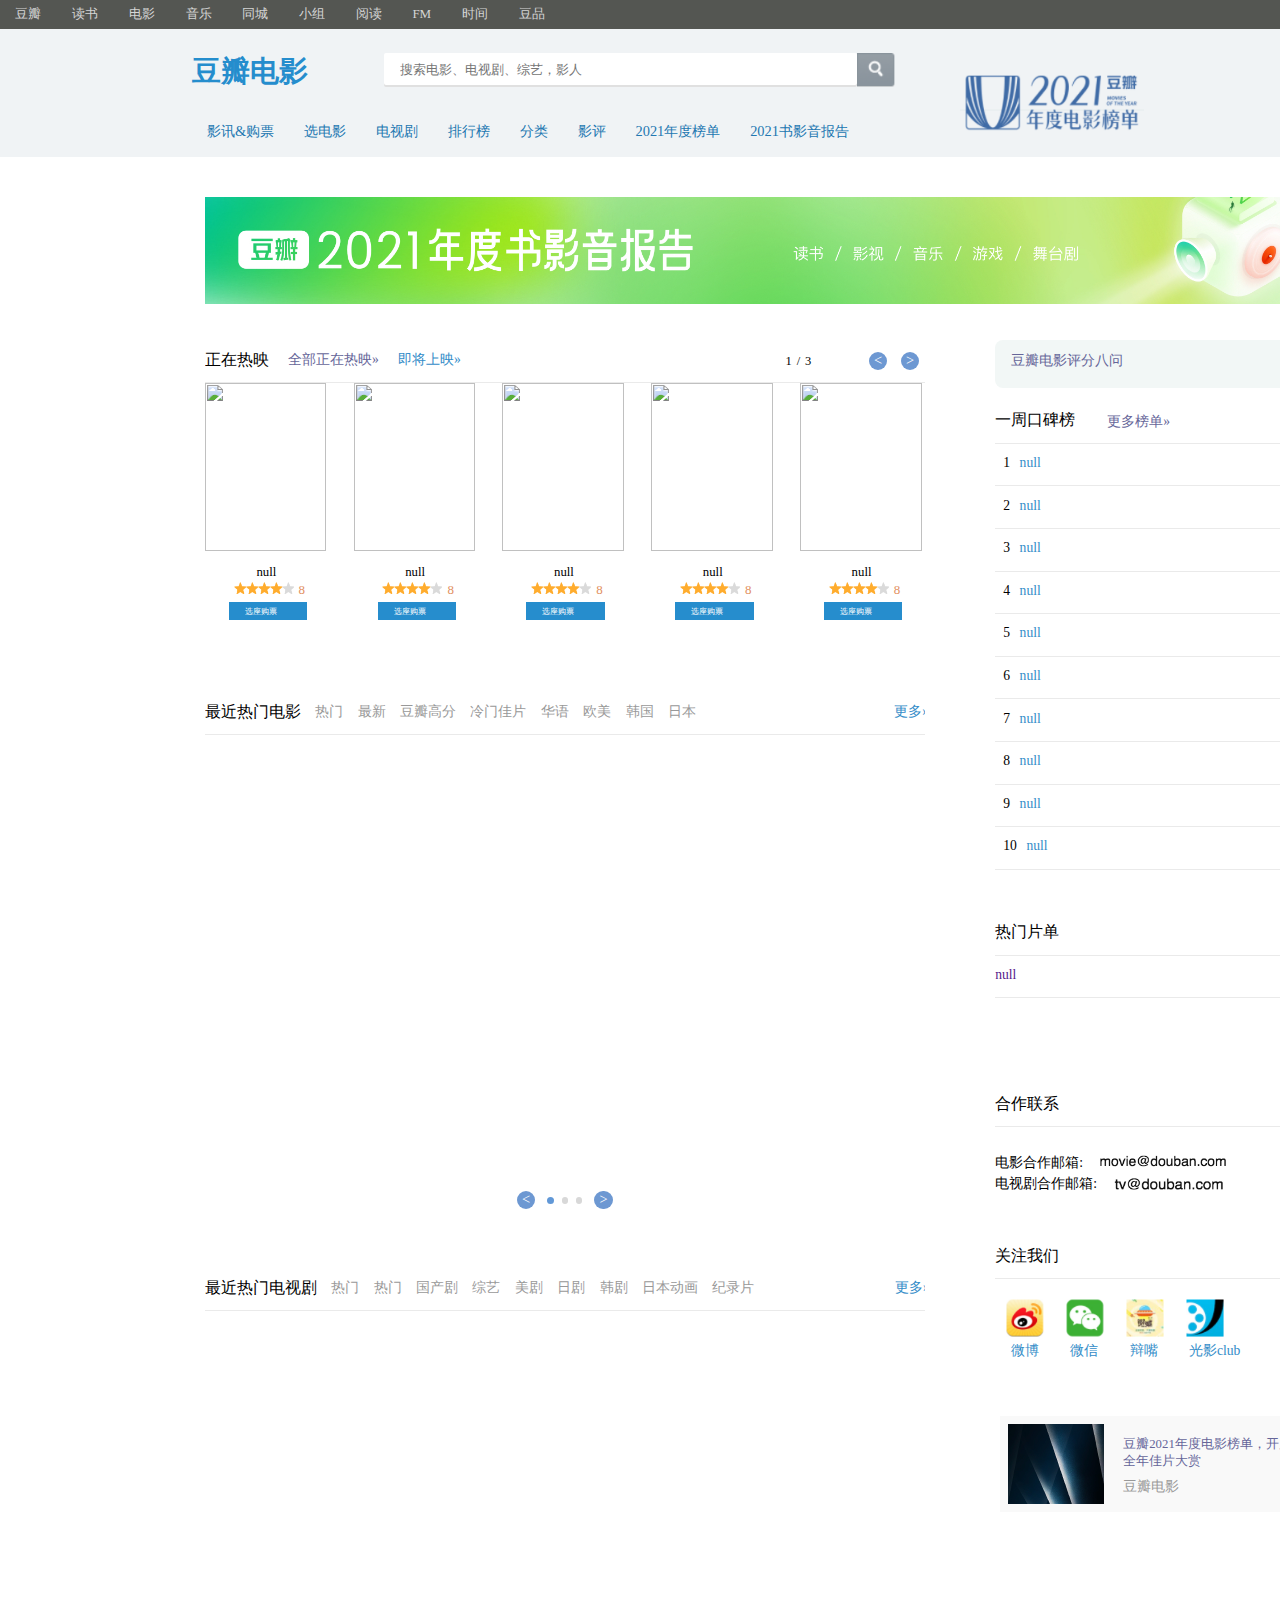
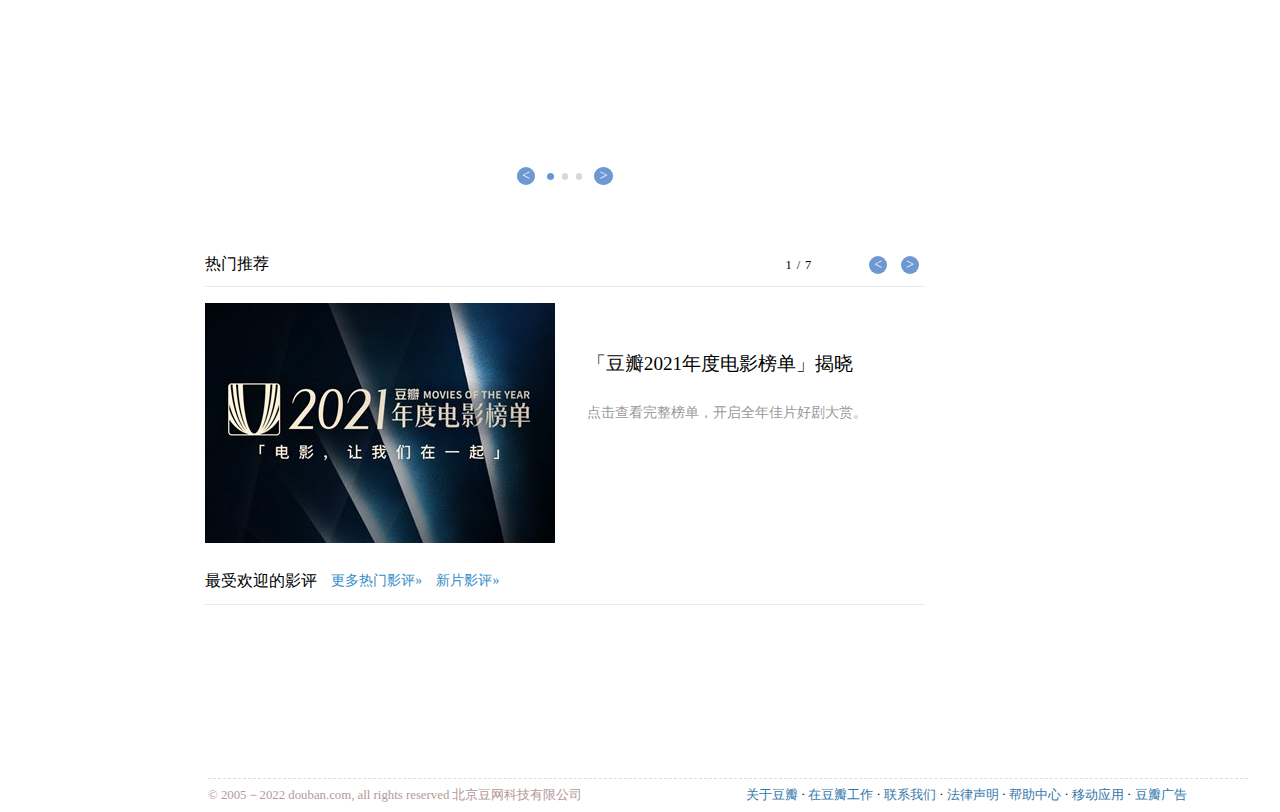
==== commit ff72611c: "2/20" ====
--- a/source/index.html
+++ b/source/index.html
@@ -247,14 +247,6 @@
                     <div class="starsAndscore"><span class="star"></span><span class="star-point">8</span></div>
                   </div>
                   <div class="hover_toptag warp">
-                    <div>null</div>
-                    <div>null</div>
-                    <div>null</div>
-                    <div>null</div>
-                    <div>null</div>
-                    <div>null</div>
-                    <div>null</div>
-                    <div>null</div>
                   </div>
                   <div class="hover_topwant">
                     <div class="writecomment">想看</div>
@@ -262,139 +254,14 @@
                   </div>
                 </div>
                 <div class="hover_botbox warp">
-                  nullnullnullnullnullnullnullnullnullnullnullnullnullnullnullnullnullnullnullnullnullnull<span>null</span>
+                  <span>null</span>
                 </div>
               </div>
             </div>
             <div class="filmBigbox">
               <div></div>
               <div class="filmbbbbox">
-                <div class="filmMidbox">
-                  <div class="filmsSmallbox">
-                    <img src="" alt="" class="filmimgbiu">
-                    <div class="filmname filmnamebiu warp">2<span class="filmpointsbiu">null</span></div>
-                  </div>
-                  <div class="filmsSmallbox">
-                    <img src="" alt="" class="filmimgbiu">
-                    <div class="filmname filmnamebiu warp">null<span class="filmpointsbiu">null</span></div>
-                  </div>
-                  <div class="filmsSmallbox">
-                    <img src="" alt="" class="filmimgbiu">
-                    <div class="filmname filmnamebiu warp">null<span class="filmpointsbiu">null</span></div>
-                  </div>
-                  <div class="filmsSmallbox">
-                    <img src="" alt="" class="filmimgbiu">
-                    <div class="filmname filmnamebiu warp">null<span class="filmpointsbiu">null</span></div>
-                  </div>
-                  <div class="filmsSmallbox">
-                    <img src="" alt="" class="filmimgbiu">
-                    <div class="filmname filmnamebiu warp">null<span class="filmpointsbiu">null</span></div>
-                  </div>
-                  <div class="filmsSmallbox">
-                    <img src="" alt="" class="filmimgbiu">
-                    <div class="filmname filmnamebiu warp">null<span class="filmpointsbiu">null</span></div>
-                  </div>
-                  <div class="filmsSmallbox">
-                    <img src="" alt="" class="filmimgbiu">
-                    <div class="filmname filmnamebiu warp">null<span class="filmpointsbiu">null</span></div>
-                  </div>
-                  <div class="filmsSmallbox">
-                    <img src="" alt="" class="filmimgbiu">
-                    <div class="filmname filmnamebiu warp">null<span class="filmpointsbiu">null</span></div>
-                  </div>
-                  <div class="filmsSmallbox">
-                    <img src="" alt="" class="filmimgbiu">
-                    <div class="filmname filmnamebiu warp">null<span class="filmpointsbiu">null</span></div>
-                  </div>
-                  <div class="filmsSmallbox">
-                    <img src="" alt="" class="filmimgbiu">
-                    <div class="filmname filmnamebiu warp">null<span class="filmpointsbiu">null</span></div>
-                  </div>
-                </div>
-                <div class="filmMidbox">
-                  <div class="filmsSmallbox">
-                    <img src="" alt="" class="filmimgbiu">
-                    <div class="filmname filmnamebiu warp">null<span class="filmpointsbiu">null</span></div>
-                  </div>
-                  <div class="filmsSmallbox">
-                    <img src="" alt="" class="filmimgbiu">
-                    <div class="filmname filmnamebiu warp">null<span class="filmpointsbiu">null</span></div>
-                  </div>
-                  <div class="filmsSmallbox">
-                    <img src="" alt="" class="filmimgbiu">
-                    <div class="filmname filmnamebiu warp">null<span class="filmpointsbiu">null</span></div>
-                  </div>
-                  <div class="filmsSmallbox">
-                    <img src="" alt="" class="filmimgbiu">
-                    <div class="filmname filmnamebiu warp">null<span class="filmpointsbiu">null</span></div>
-                  </div>
-                  <div class="filmsSmallbox">
-                    <img src="" alt="" class="filmimgbiu">
-                    <div class="filmname filmnamebiu warp">null<span class="filmpointsbiu">null</span></div>
-                  </div>
-                  <div class="filmsSmallbox">
-                    <img src="" alt="" class="filmimgbiu">
-                    <div class="filmname filmnamebiu warp">null<span class="filmpointsbiu">null</span></div>
-                  </div>
-                  <div class="filmsSmallbox">
-                    <img src="" alt="" class="filmimgbiu">
-                    <div class="filmname filmnamebiu warp">null<span class="filmpointsbiu">null</span></div>
-                  </div>
-                  <div class="filmsSmallbox">
-                    <img src="" alt="" class="filmimgbiu">
-                    <div class="filmname filmnamebiu warp">null<span class="filmpointsbiu">null</span></div>
-                  </div>
-                  <div class="filmsSmallbox">
-                    <img src="" alt="" class="filmimgbiu">
-                    <div class="filmname filmnamebiu warp">null<span class="filmpointsbiu">null</span></div>
-                  </div>
-                  <div class="filmsSmallbox">
-                    <img src="" alt="" class="filmimgbiu">
-                    <div class="filmname filmnamebiu warp">null<span class="filmpointsbiu">null</span></div>
-                  </div>
-                </div>
-                <div class="filmMidbox">
-                  <div class="filmsSmallbox">
-                    <img src="" alt="" class="filmimgbiu">
-                    <div class="filmname filmnamebiu warp">null<span class="filmpointsbiu">null</span></div>
-                  </div>
-                  <div class="filmsSmallbox">
-                    <img src="" alt="" class="filmimgbiu">
-                    <div class="filmname filmnamebiu warp">null<span class="filmpointsbiu">null</span></div>
-                  </div>
-                  <div class="filmsSmallbox">
-                    <img src="" alt="" class="filmimgbiu">
-                    <div class="filmname filmnamebiu warp">null<span class="filmpointsbiu">null</span></div>
-                  </div>
-                  <div class="filmsSmallbox">
-                    <img src="" alt="" class="filmimgbiu">
-                    <div class="filmname filmnamebiu warp">null<span class="filmpointsbiu">null</span></div>
-                  </div>
-                  <div class="filmsSmallbox">
-                    <img src="" alt="" class="filmimgbiu">
-                    <div class="filmname filmnamebiu warp">null<span class="filmpointsbiu">null</span></div>
-                  </div>
-                  <div class="filmsSmallbox">
-                    <img src="" alt="" class="filmimgbiu">
-                    <div class="filmname filmnamebiu warp">null<span class="filmpointsbiu">null</span></div>
-                  </div>
-                  <div class="filmsSmallbox">
-                    <img src="" alt="" class="filmimgbiu">
-                    <div class="filmname filmnamebiu warp">null<span class="filmpointsbiu">null</span></div>
-                  </div>
-                  <div class="filmsSmallbox">
-                    <img src="" alt="" class="filmimgbiu">
-                    <div class="filmname filmnamebiu warp">null<span class="filmpointsbiu">null</span></div>
-                  </div>
-                  <div class="filmsSmallbox">
-                    <img src="" alt="" class="filmimgbiu">
-                    <div class="filmname filmnamebiu warp">null<span class="filmpointsbiu">null</span></div>
-                  </div>
-                  <div class="filmsSmallbox">
-                    <img src="" alt="" class="filmimgbiu">
-                    <div class="filmname filmnamebiu warp">null<span class="filmpointsbiu">null</span></div>
-                  </div>
-                </div>
+                
               </div>
             </div>
           </div>
@@ -429,154 +296,22 @@
                     <div class="starsAndscore"><span class="star"></span><span class="star-point">8</span></div>
                   </div>
                   <div class="hover_toptag warp">
-                    <div>null</div>
-                    <div>null</div>
-                    <div>null</div>
-                    <div>null</div>
-                    <div>null</div>
-                    <div>null</div>
-                    <div>null</div>
-                    <div>null</div>
+
                   </div>
                   <div class="hover_topwant">
-                    <div>想看</div>
-                    <div>看过</div>
+                    <div class="writecomment">想看</div>
+                    <div class="writecomment">看过</div>
                   </div>
                 </div>
                 <div class="hover_botbox warp">
-                  nullnullnullnullnullnullnullnullnullnullnullnullnullnullnullnullnullnullnullnullnullnull<span>null</span>
+                <span>null</span>
                 </div>
               </div>
             </div>
             <div class="filmBigbox">
               <div></div>
               <div class="filmbbbbox">
-                <div class="filmMidbox">
-                  <div class="filmsSmallbox">
-                    <img src="" alt="" class="filmimgbiu">
-                    <div class="filmname filmnamebiu warp">2<span class="filmpointsbiu">null</span></div>
-                  </div>
-                  <div class="filmsSmallbox">
-                    <img src="" alt="" class="filmimgbiu">
-                    <div class="filmname filmnamebiu warp">null<span class="filmpointsbiu">null</span></div>
-                  </div>
-                  <div class="filmsSmallbox">
-                    <img src="" alt="" class="filmimgbiu">
-                    <div class="filmname filmnamebiu warp">null<span class="filmpointsbiu">null</span></div>
-                  </div>
-                  <div class="filmsSmallbox">
-                    <img src="" alt="" class="filmimgbiu">
-                    <div class="filmname filmnamebiu warp">null<span class="filmpointsbiu">null</span></div>
-                  </div>
-                  <div class="filmsSmallbox">
-                    <img src="" alt="" class="filmimgbiu">
-                    <div class="filmname filmnamebiu warp">null<span class="filmpointsbiu">null</span></div>
-                  </div>
-                  <div class="filmsSmallbox">
-                    <img src="" alt="" class="filmimgbiu">
-                    <div class="filmname filmnamebiu warp">null<span class="filmpointsbiu">null</span></div>
-                  </div>
-                  <div class="filmsSmallbox">
-                    <img src="" alt="" class="filmimgbiu">
-                    <div class="filmname filmnamebiu warp">null<span class="filmpointsbiu">null</span></div>
-                  </div>
-                  <div class="filmsSmallbox">
-                    <img src="" alt="" class="filmimgbiu">
-                    <div class="filmname filmnamebiu warp">null<span class="filmpointsbiu">null</span></div>
-                  </div>
-                  <div class="filmsSmallbox">
-                    <img src="" alt="" class="filmimgbiu">
-                    <div class="filmname filmnamebiu warp">null<span class="filmpointsbiu">null</span></div>
-                  </div>
-                  <div class="filmsSmallbox">
-                    <img src="" alt="" class="filmimgbiu">
-                    <div class="filmname filmnamebiu warp">null<span class="filmpointsbiu">null</span></div>
-                  </div>
-                </div>
-                <div class="filmMidbox">
-                  <div class="filmsSmallbox">
-                    <img src="" alt="" class="filmimgbiu">
-                    <div class="filmname filmnamebiu warp">null<span class="filmpointsbiu">null</span></div>
-                  </div>
-                  <div class="filmsSmallbox">
-                    <img src="" alt="" class="filmimgbiu">
-                    <div class="filmname filmnamebiu warp">null<span class="filmpointsbiu">null</span></div>
-                  </div>
-                  <div class="filmsSmallbox">
-                    <img src="" alt="" class="filmimgbiu">
-                    <div class="filmname filmnamebiu warp">null<span class="filmpointsbiu">null</span></div>
-                  </div>
-                  <div class="filmsSmallbox">
-                    <img src="" alt="" class="filmimgbiu">
-                    <div class="filmname filmnamebiu warp">null<span class="filmpointsbiu">null</span></div>
-                  </div>
-                  <div class="filmsSmallbox">
-                    <img src="" alt="" class="filmimgbiu">
-                    <div class="filmname filmnamebiu warp">null<span class="filmpointsbiu">null</span></div>
-                  </div>
-                  <div class="filmsSmallbox">
-                    <img src="" alt="" class="filmimgbiu">
-                    <div class="filmname filmnamebiu warp">null<span class="filmpointsbiu">null</span></div>
-                  </div>
-                  <div class="filmsSmallbox">
-                    <img src="" alt="" class="filmimgbiu">
-                    <div class="filmname filmnamebiu warp">null<span class="filmpointsbiu">null</span></div>
-                  </div>
-                  <div class="filmsSmallbox">
-                    <img src="" alt="" class="filmimgbiu">
-                    <div class="filmname filmnamebiu warp">null<span class="filmpointsbiu">null</span></div>
-                  </div>
-                  <div class="filmsSmallbox">
-                    <img src="" alt="" class="filmimgbiu">
-                    <div class="filmname filmnamebiu warp">null<span class="filmpointsbiu">null</span></div>
-                  </div>
-                  <div class="filmsSmallbox">
-                    <img src="" alt="" class="filmimgbiu">
-                    <div class="filmname filmnamebiu warp">null<span class="filmpointsbiu">null</span></div>
-                  </div>
-                </div>
-                <div class="filmMidbox">
-                  <div class="filmsSmallbox">
-                    <img src="" alt="" class="filmimgbiu">
-                    <div class="filmname filmnamebiu warp">null<span class="filmpointsbiu">null</span></div>
-                  </div>
-                  <div class="filmsSmallbox">
-                    <img src="" alt="" class="filmimgbiu">
-                    <div class="filmname filmnamebiu warp">null<span class="filmpointsbiu">null</span></div>
-                  </div>
-                  <div class="filmsSmallbox">
-                    <img src="" alt="" class="filmimgbiu">
-                    <div class="filmname filmnamebiu warp">null<span class="filmpointsbiu">null</span></div>
-                  </div>
-                  <div class="filmsSmallbox">
-                    <img src="" alt="" class="filmimgbiu">
-                    <div class="filmname filmnamebiu warp">null<span class="filmpointsbiu">null</span></div>
-                  </div>
-                  <div class="filmsSmallbox">
-                    <img src="" alt="" class="filmimgbiu">
-                    <div class="filmname filmnamebiu warp">null<span class="filmpointsbiu">null</span></div>
-                  </div>
-                  <div class="filmsSmallbox">
-                    <img src="" alt="" class="filmimgbiu">
-                    <div class="filmname filmnamebiu warp">null<span class="filmpointsbiu">null</span></div>
-                  </div>
-                  <div class="filmsSmallbox">
-                    <img src="" alt="" class="filmimgbiu">
-                    <div class="filmname filmnamebiu warp">null<span class="filmpointsbiu">null</span></div>
-                  </div>
-                  <div class="filmsSmallbox">
-                    <img src="" alt="" class="filmimgbiu">
-                    <div class="filmname filmnamebiu warp">null<span class="filmpointsbiu">null</span></div>
-                  </div>
-                  <div class="filmsSmallbox">
-                    <img src="" alt="" class="filmimgbiu">
-                    <div class="filmname filmnamebiu warp">null<span class="filmpointsbiu">null</span></div>
-                  </div>
-                  <div class="filmsSmallbox">
-                    <img src="" alt="" class="filmimgbiu">
-                    <div class="filmname filmnamebiu warp">null<span class="filmpointsbiu">null</span></div>
-                  </div>
-                </div>
+                
               </div>
             </div>
           </div>
@@ -591,7 +326,6 @@
         <div id="left_04" class="left_box">
           <div class="left_min_a header_font01 box_border">
             热门推荐
-
             <div id="pro02" class="pro"><span id="pro02_left">1</span>/<span>7</span></div>
             <div id="arrowhead_2_01" class="arrowhead">
               <</div>
--- a/source/css/index.css
+++ b/source/css/index.css
@@ -193,6 +193,7 @@
 }
 .filmnamebiu{
   text-align: center;
+  font-size: 0.8rem;
   color:rgb(51,119,189);
 }
 .row_2{
